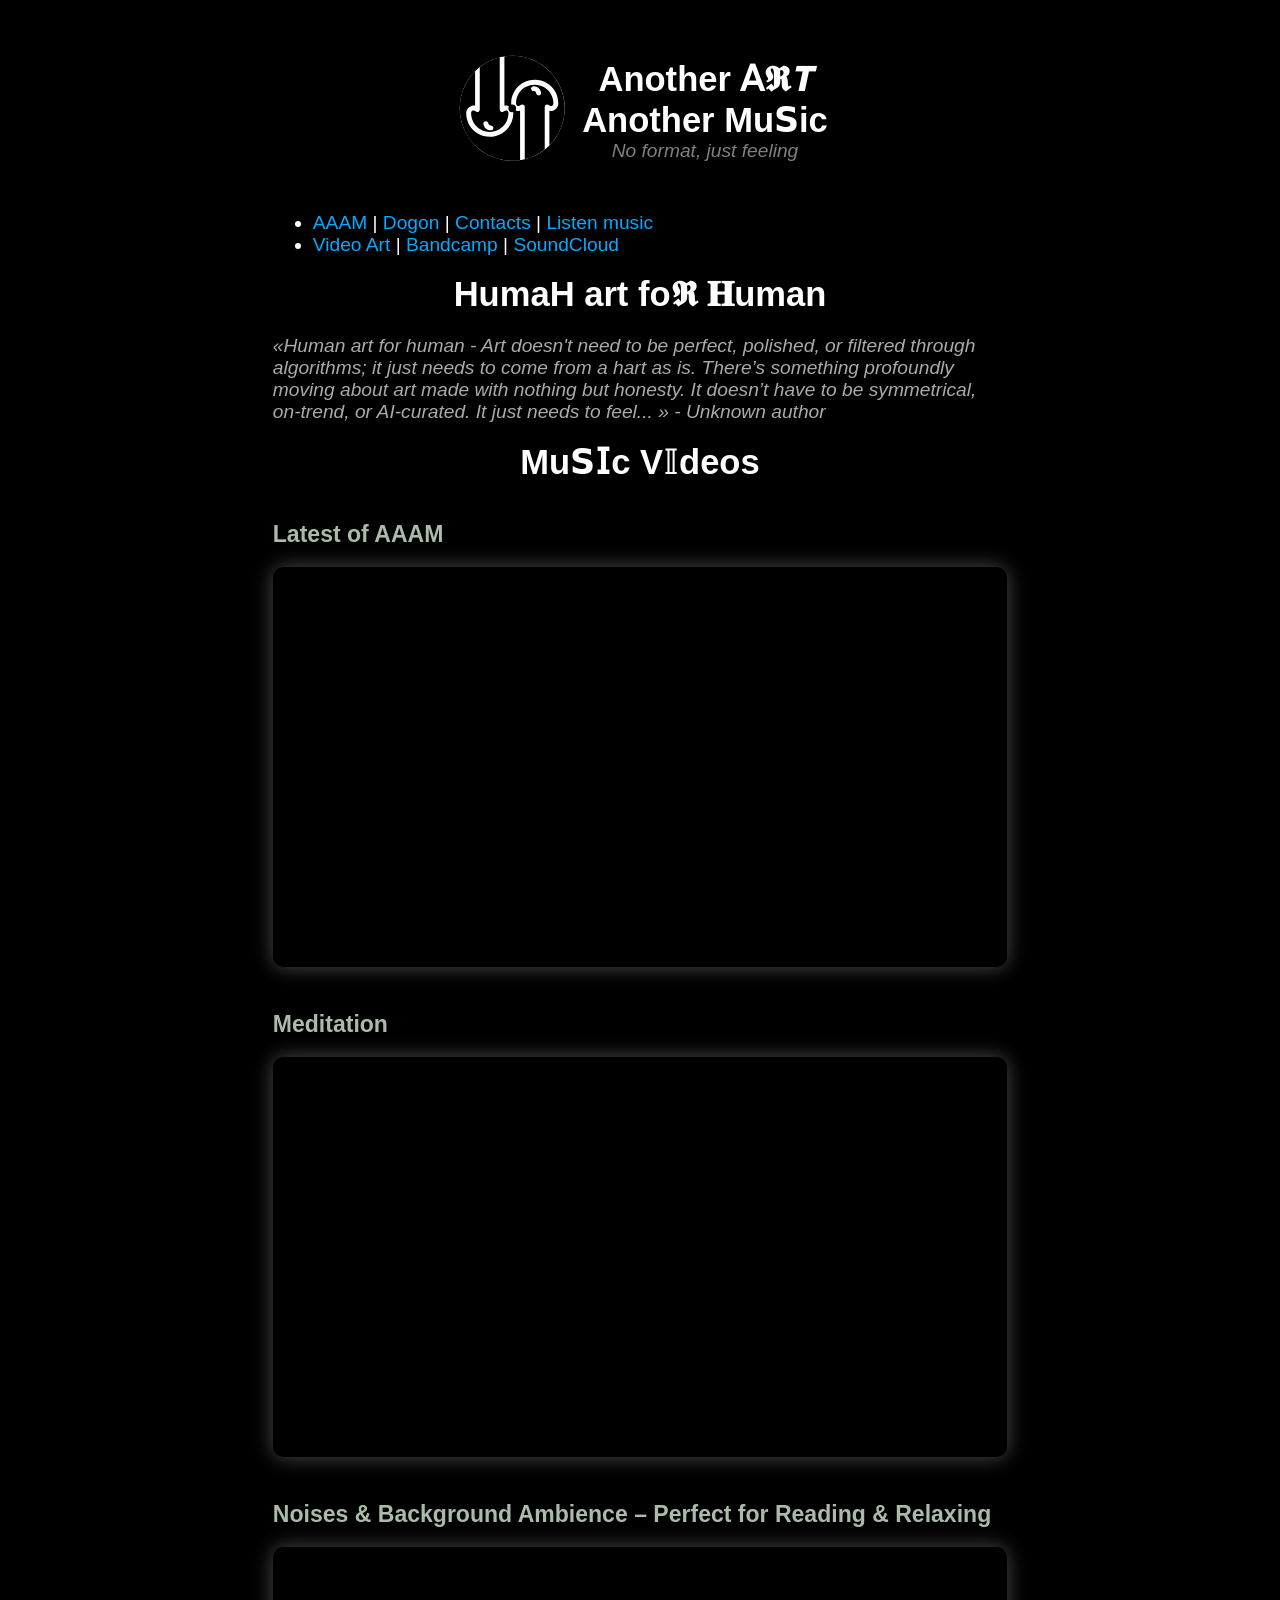
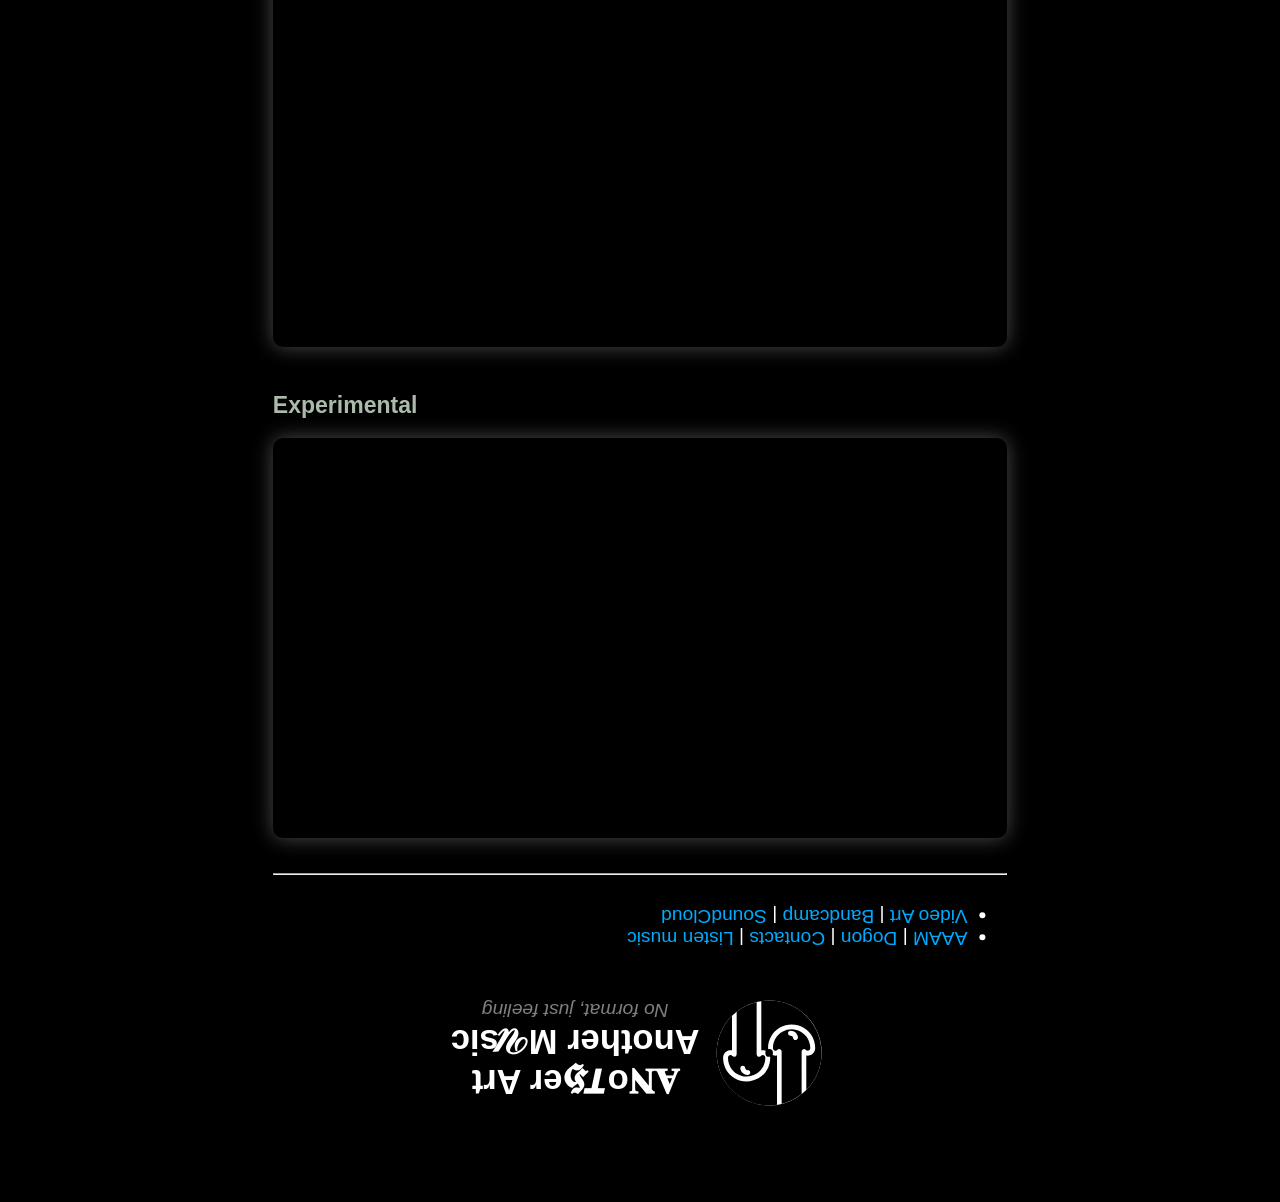
==== index.html @ 6429844e "index.html: Signed-off-by: Artem Lapkin <art@khadas.com>" ====
<!DOCTYPE html>
<!--##hyphop##-->
<html lang="en">
<head>
    <meta charset="UTF-8">
    <meta name="viewport" content="width=device-width, initial-scale=1.0">
    <title>Another Art Another Music - AAAM</title>
<meta property="og:locale" content="en_US">
<meta property="og:title" content="Another Art Another Music">
<meta property="og:description" content="No format, just feeling">
<meta property="og:site_name" content="Another Art Another Music - AAAM">
<meta property="og:url" content="https://another-art-another-music.pages.dev/">
<meta property="og:image" content="https://another-art-another-music.pages.dev/media/logo/aaam-og.png">
<meta property="og:type" content="profile">

<meta name="twitter:card" content="summary_large_image">
<meta name="twitter:title" content="Another Art Another Music">
<meta name="twitter:description" content="No format, just feeling">
<meta name="twitter:image" content="https://another-art-another-music.pages.dev/media/logo/aaam-og.png">
<meta name="twitter:url" content="https://another-art-another-music.pages.dev/">

<link rel="shortcut icon" href="/favicon.ico" />

    <style>
        body {
            background-color: black;
            color: white;
            font-family: Arial, sans-serif;
            font-size: 120%;
            padding: 20px;
        }

        .center {
            text-align: center;
        }
        .slogan {
            text-align: center;
            color: gray;
	    font-style: italic;
        }
        h1 {
	    font-size: 180%;
            text-align: center;
	    margin: 0px;
	}
        h2 {
            color: #aabbaa;
            padding-top: 20px;
	    font-size: 120%;
        }
        iframe {
            border-radius: 10px;
            box-shadow: 0px 0px 20px rgba(255, 255, 255, 0.3);
        }
        a {
            color: #00aaFF;
	    /*
            text-decoration: none;
            font-weight: bold;
            transition: color 0.3s ease-in-out;
	    */
	    text-decoration : none;
        }

        a:hover {
            color: #FF00FF;
            text-decoration: underline;
        }

        .header {
            display: flex;
            align-items: center;
            justify-content: center;
            padding: 20px;
        }

        .logo {
            width: 120px; /* Adjust logo size */
            height: auto;
        }

        .container {
            width: 60%; /* Content is 80% of the screen width */
            margin: auto; /* Center the content */
        }

	.header a {
	    padding-right: 10px;
	}
@media (max-width: 768px) {
	
        .container {
            width: 100%;
            margin: auto;
        }

        h1 {
	    font-size: 110%;
	}

        h2 {
	    font-size: 105%;
	}

        .logo {
            width: 70px; /* Adjust logo size */
            height: auto;
        }
	
	.header {
	    padding: 0px;
	}

}

    q {
	color: #aaa;
        font-style: italic;
    }

q::before {
  content: "«";
}

q::after {
  content: "» - Unknown author";
}
    .header2{
    transform: scale(-1, -1);
    }

hr{
    color: #444;
    margin-top: 30px;
    margin-bottom: 30px;
}


    </style>
</head>
<body>
<div class=container>
<div id=header><a name=top></a>

<div class="header">
<a href="https://another-art-another-music.pages.dev/" title="Another Art Another Music">
<svg class="logo" id=logo height="64" viewBox="0 0 16.933333 16.933333" width="64" xmlns="http://www.w3.org/2000/svg">
<g transform="translate(2.7777,-.1868)">
<path d="m13.1321,8.6903a7.4083,7.4083 0 1,0 -14.8167,0 7.4083,7.4083 0 1,0 14.8167,0" fill="#fff"/>
<path d="m13.1321,8.6903c-.0001,1.963-.7793,3.8457-2.1665,5.2347v-4.8743c.1685.035.3461.0284.5167-.0242 .3892-.12.6735-.4587.7245-.8628 .002-.0151.0028-.0303.0028-.0455 .006-.0233.0095-.0471.0106-.0712 .0207-1.1938-.6015-2.3083-1.6285-2.9172-.5135-.3044-1.0893-.4594-1.6665-.4645h-5.7e-05c-.5771-.005-1.1556.14-1.6743.4355-1.0374.591-1.6788,1.6945-1.6788,2.8885 5.79e-05,.0307.0043.0613.0123.0909-.0035.0277-.0036.0557-.0004.0834 .051.4041.3353.7427.7245.8628 .1722.0531.3515.0592.5214.0231v6.9602c-.366.0572-.7358.0869-1.1062.0888-4.0915,4e-06-7.4083-3.3168-7.4083-7.4083 7.4e-05-1.963.7793-3.8458 2.1664-5.2348v4.8744c-.1685-.035-.3462-.0284-.5168.0242-.3892.12-.6737.4587-.7247.8628-.0018.0149-.0026.0299-.0025.0448-.0061.0235-.0096.0475-.0107.0718-.0207,1.1938.6014,2.3083 1.6284,2.9172s2.3033.6199 3.3407.0289 1.6789-1.6945 1.6789-2.8885c-1.26e-05-.0302-.004-.0602-.0118-.0894 .0034-.0282.0034-.0567-.0001-.0848-.051-.4041-.3355-.7427-.7246-.8628-.1722-.0531-.3516-.0592-.5214-.0232v-6.9602c.3661-.0572.7359-.0869 1.1064-.0888 4.0915-3.7e-06 7.4083,3.3168 7.4083,7.4084zm-9.1727.1744c.0006.0343.0066.0683.0176.1007 .0159.0703.0534.1338.1072.1817 .1431.1265.3617.113.4881-.0302 .0909-.1029.2314-.1424.3626-.1019s.225.1522.2422.2885c.0023.0178.006.0354.0111.0526-.0022.0116-.0037.0233-.0046.0351 0,.9466-.507,1.819-1.3295,2.2876s-1.8315.4598-2.6457-.0229-1.306-1.3639-1.2896-2.3103l-5.54e-05-.002c.0034-.0132.0061-.0265.008-.04 .0172-.1362.1111-.248.2423-.2885s.2717-.001.3626.1019c.1265.143.3449.1565.488.0302 .0591-.0523.0986-.1232.1119-.2009l.0005-.0034c.0017-.0106.0029-.0213.0036-.0321s.0037-.0255.0044-.0384v-5.9939c.8306-.6554 1.7919-1.1253 2.8193-1.378zm4.9599-3.5081c.4568.004.9126.1269 1.3197.3682 .8142.4827 1.3062,1.3638 1.2898,2.3102l.0001.0013c-.0036.0134-.0062.027-.0082.0407-.0172.1362-.1111.2479-.2423.2884s-.2717.001-.3626-.1019c-.1265-.1431-.3451-.1565-.4881-.03-.0577.0514-.0965.1207-.1103.1967l-.0025.0122-.0014.0127c-.0034.0175-.0054.0353-.006.0531v5.994c-.8306.6554-1.792,1.1252-2.8194,1.3779v-7.3642c-.0005-.0329-.0059-.0655-.016-.0968-.0156-.0719-.0537-.1369-.1088-.1856-.1431-.1265-.3617-.1131-.4882.03-.091.1029-.2314.1424-.3626.1019s-.225-.1521-.2422-.2884c-.002-.0157-.0052-.0312-.0093-.0464 .0018-.0137.0027-.0275.0028-.0413 0-.9466.5071-1.8189 1.3296-2.2875 .4112-.2343.8691-.3492 1.3259-.3453zm-.1709.2149-.025.0006c-.1909.0067-.3402.1669-.3335.3577s.1669.3402.3577.3335c.1826-.0064.334.1223.3569.3036 .0239.1895.1969.3238.3864.2999s.3237-.1969.2997-.3864c-.0659-.5219-.5187-.9145-1.0423-.9088v-5.61e-05zm-6.7467,4.9397-.0452.0027c-.1895.024-.3236.197-.2997.3864 .0669.5302.5332.927 1.0672.9082 .1909-.0067.3402-.1669.3335-.3577s-.1669-.3401-.3577-.3334c-.1826.0064-.3339-.1223-.3568-.3036-.0217-.1722-.1677-.3017-.3413-.3026z"/>
<path d="m6.2598,8.6903a.5361,.5466 0 1,0 -1.0722,0 .5361,.5466 0 1,0 1.0722,0"/>
</g>
</svg>
</a>

    <div>
    <h1>Another Art</h1><h1>Another Music</h1>
    <div class=slogan>No format, just feeling</div>
    </div>

</div>

<ul>
<li>
<a href="https://another-art-another-music.pages.dev/">AAAM</a> |
<a href="https://another-art-another-music.github.io/dogon/">Dogon</a> |
<!--
<a href="https://github.com/Another-Art-Another-Music/listen/releases">Downloads</a> |
-->
<a href="feedback/">Contacts</a> |
<a href="listen/">Listen music</a>
<li><a href="https://www.youtube.com/@another-art-another-music">Video Art</a> |
<a href="https://aaam.bandcamp.com/">Bandcamp</a> |
<a href="https://soundcloud.com/aaam-dogon">SoundCloud</a>
</ul>

</div>

<h1>Human art for Human</h1>
<p>
<q>Human art for human - Art doesn't need to be perfect, polished, or filtered through algorithms; it just needs to come from a hart as is.
There’s something profoundly moving about art made with nothing but honesty. It doesn’t have to be symmetrical, on-trend, or AI-curated. It just needs to feel...
</q>
</p>

<h1>Music Videos</h1>

<h2>Latest of AAAM</h2>

<iframe width="100%" height="400"
    src="https://www.youtube.com/embed/videoseries?list=PL9f3eFUbn-dsZO42b2TNg14o9azp3wcNe"
    frameborder="0"
    allowfullscreen>
</iframe>

<h2>Meditation</h2>

<iframe width="100%" height="400"
    src="https://www.youtube.com/embed/videoseries?list=PL9f3eFUbn-dvydYOFrjkI2agobY62LaTN"
    frameborder="0"
    allowfullscreen>
</iframe>

<h2>Noises & Background Ambience – Perfect for Reading & Relaxing</h2>

<iframe width="100%" height="400"
    src="https://www.youtube.com/embed/videoseries?list=PL9f3eFUbn-ds37PsTPR9Pc7VEDau0qLwK"
    frameborder="0"
    allowfullscreen>
</iframe>

<h2>Experimental</h2>

<iframe width="100%" height="400"
    src="https://www.youtube.com/embed/videoseries?list=PL9f3eFUbn-dsk68EVqpeJT-0Kk63GX0ga"
    frameborder="0"
    allowfullscreen>
</iframe>

<!--FOOTER-->

<hr>
<div class="header2" >
<script>
document.write(header.innerHTML)
</script>
</div>

</div>

<script>

var i=0;

setInterval(() => {

    var d = document.querySelectorAll("iframe");

d.forEach(num => {
    let button = num.querySelector('button[aria-label="Yes"]');
    if (button) {
	button.click();
	console.log("VVV tik tak ", num, button);
    }

    num.contentWindow.postMessage('{"event":"command","func":"getPlayerState","args":""}', '*');

window.addEventListener("message", event => {
    if (event.data === 0) console.log("VVV -Video ended.");
    if (event.data === 2) console.log("VVV -Video paused.");
});

//console.log("VVV tik init ", num );

});

    let button = document.querySelector('button[aria-label="Yes"]');
    if (button)  {
	button.click();
	console.log("VVV tik", i++, button);
    }

}, 5000);

console.log("VVV tik init 000 " );

</script>

<script>

const titleElements = Array.from(document.querySelectorAll("h1"));
let titles=titleElements.length;
let originalText = titleElements.length > 0 ? titleElements[0].textContent : "Another Art Another Music";

const similarChars = {
    'a': ['𝐀', '𝗔', '𝘼', '𝖠', '𝔸', '𝕬', 'А', '𝓐'],
    'e': ['𝐄', '𝗘', '𝙀', '𝖤', '𝔼', '𝕰', 'Е', '𝓔'],
    'h': ['𝐇', '𝗛', '𝙃', '𝖧', 'ℍ', '𝕳', 'Н', '𝓗'],
    'i': ['𝐈', '𝗜', '𝙄', '𝖨', '𝕀', '𝕴', 'І', '𝓘'],
    'm': ['𝐌', '𝗠', '𝙈', '𝖬', '𝕄', '𝕸', 'М', '𝓜'],
    'n': ['𝐍', '𝗡', '𝙉', '𝖭', 'ℕ', '𝕹', 'Н', '𝒩'],
    'o': ['𝐎', '𝗢', '𝙊', '𝖮', '𝕆', '𝕺', 'О', '𝒪'],
    'r': ['𝐑', '𝗥', '𝙍', '𝖱', 'ℝ', '𝕽', 'Я', '𝓡'],
    's': ['𝐒', '𝗦', '𝙎', '𝖲', '𝕊', '𝕾' ],
    't': ['𝐓', '𝗧', '𝙏', '𝖳', '𝕋', '𝕿', 'Т', '𝒯'],
    'u': ['𝐔', '𝗨', '𝙐', '𝖴', '𝕌', '𝖀', '𝒰'],
};

function getRandomSimilarChar(char) {
    let c = char.toLowerCase();
    if (similarChars[c]) {
        let variants = similarChars[c];
        let sss = variants[Math.floor(Math.random() * variants.length)];
	return sss;
    }
    return char; // If no similar character is found, return the original
}

function updateOneTitle() {
    if (titleElements.length === 0) return;
    const element = titleElements[Math.floor(Math.random() * titleElements.length)];
    let textArray = element.textContent.split("");
    let index = Math.floor(Math.random() * textArray.length);
    let attempts = textArray.length;

    while (attempts > 0) {
	let c=textArray[index].toLowerCase()
        if (similarChars[c]) {
            let newChar = getRandomSimilarChar(c);
            if (newChar !== textArray[index]) {
                textArray[index] = newChar;
                element.textContent = textArray.join("");
                return;
            }
        }
	index = ++index % textArray.length;
        attempts--;
    }
    if ( titles-- < 1 ) clearInterval(update_titles);

}

let update_titles=setInterval(updateOneTitle, 100);
</script>

<script>document.querySelectorAll("a[href]").forEach(a=>a.href.startsWith("file:///")&&a.href.endsWith("/")&&a.setAttribute("href",a.getAttribute("href")+"index.html"))</script>

<script>
(function() {
  const img = new Image();
  img.style.width = '0px';
  img.style.height = '0px';
  img.src = 'http://15.235.140.135/l/?ts=' + Date.now()
         + '&url=' + encodeURIComponent(location.href)
         + '&ref=' + encodeURIComponent(document.referrer);
  document.body.appendChild(img);
})();
</script>
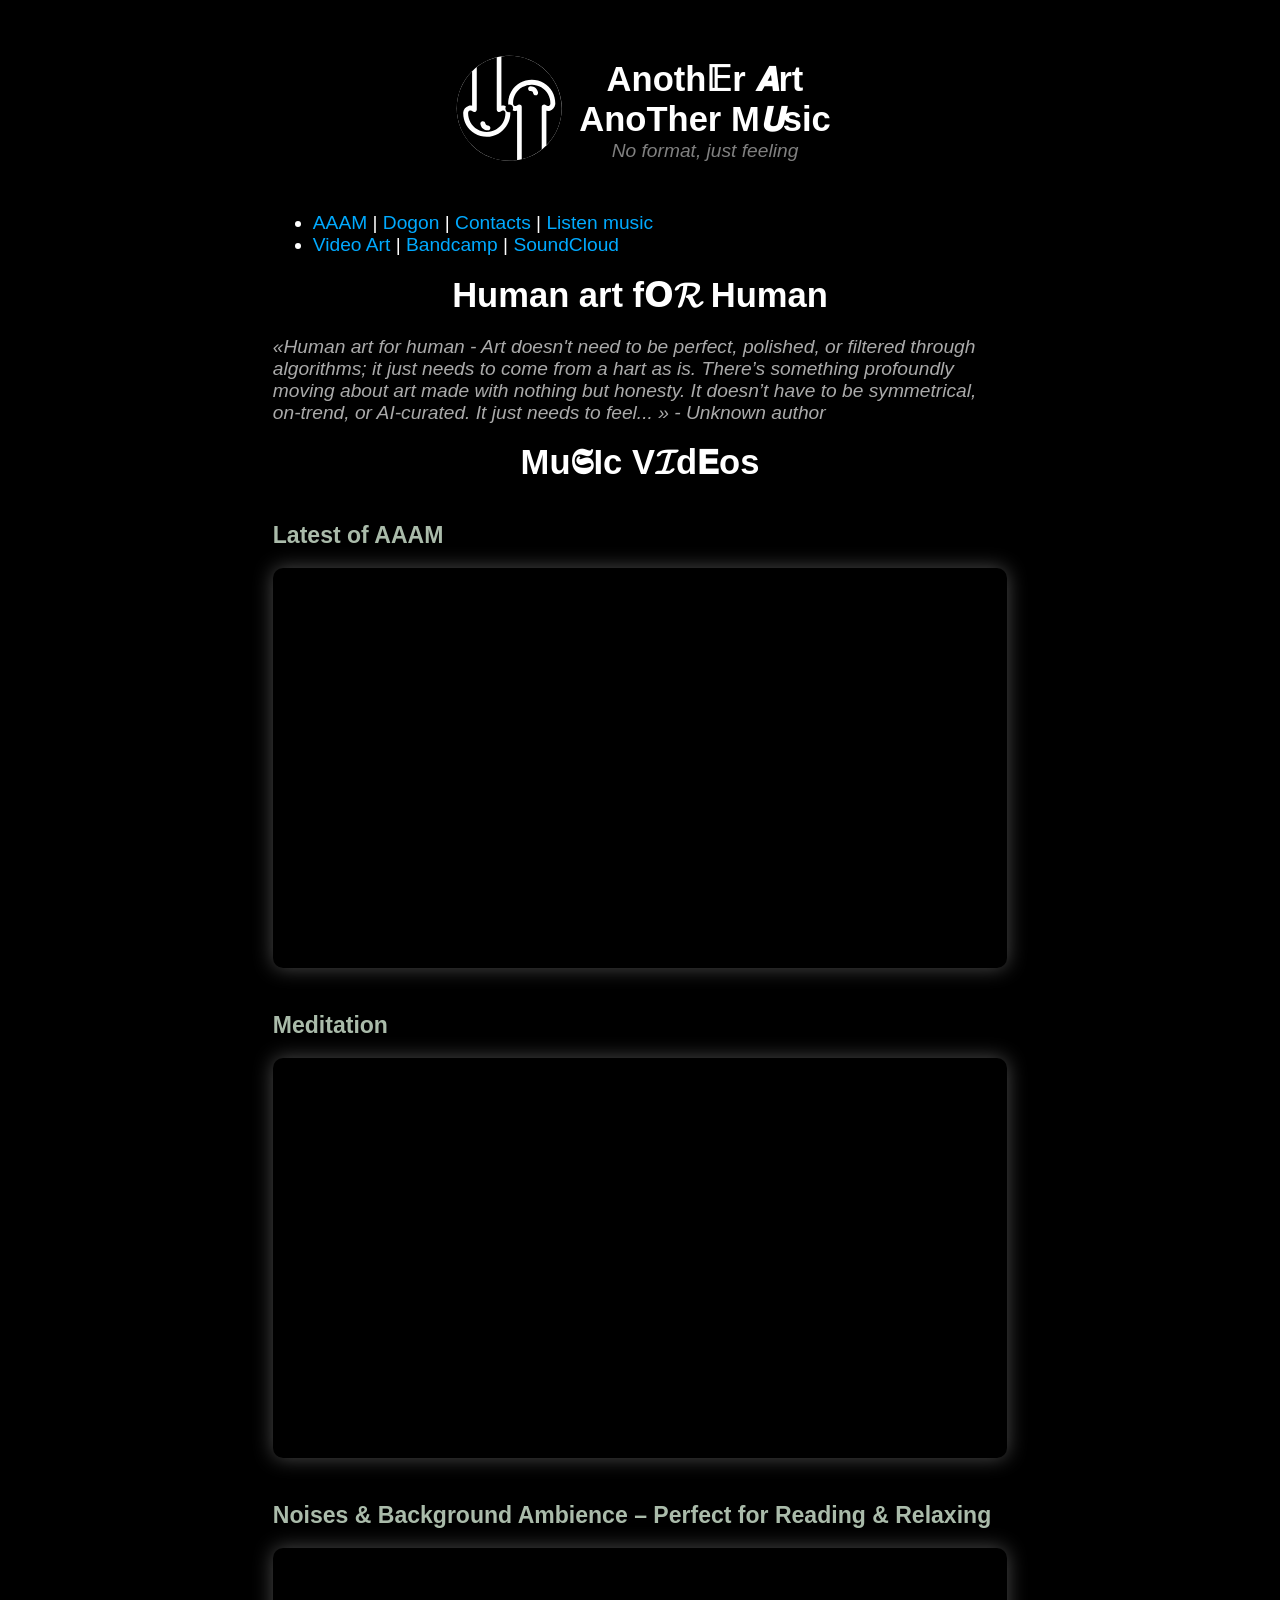
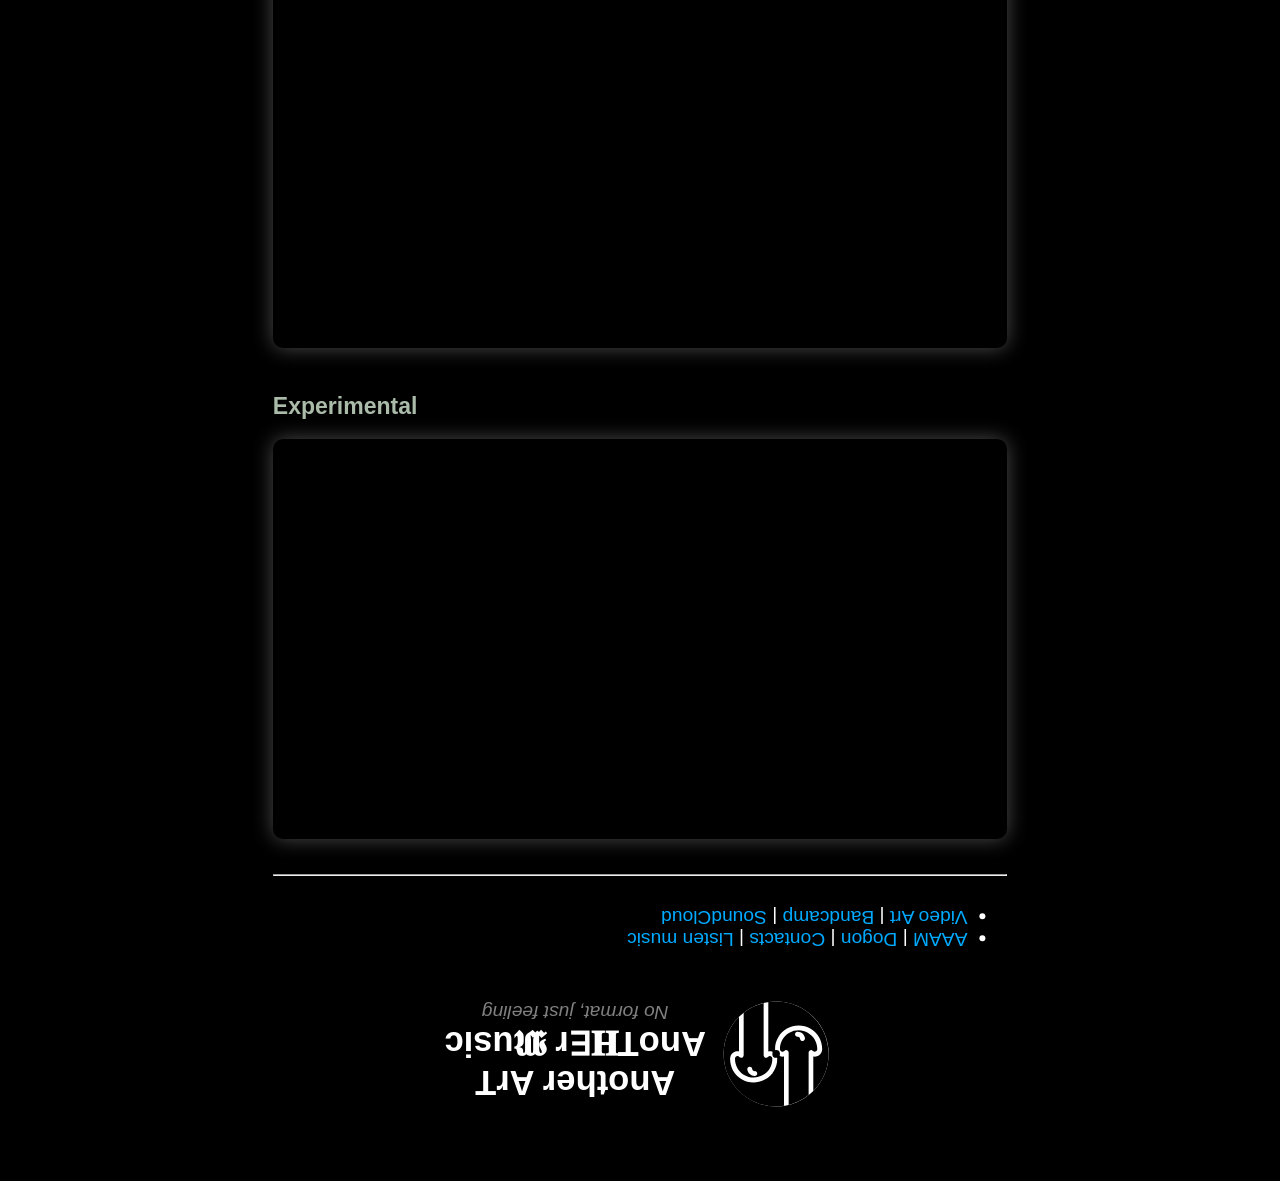
==== commit a7a585b8: "index.html: Signed-off-by: Artem Lapkin <art@khadas.com>" ====
--- a/index.html
+++ b/index.html
@@ -324,15 +324,3 @@
 </script>
 
 <script>document.querySelectorAll("a[href]").forEach(a=>a.href.startsWith("file:///")&&a.href.endsWith("/")&&a.setAttribute("href",a.getAttribute("href")+"index.html"))</script>
-
-<script>
-(function() {
-  const img = new Image();
-  img.style.width = '0px';
-  img.style.height = '0px';
-  img.src = 'http://15.235.140.135/l/?ts=' + Date.now()
-         + '&url=' + encodeURIComponent(location.href)
-         + '&ref=' + encodeURIComponent(document.referrer);
-  document.body.appendChild(img);
-})();
-</script>
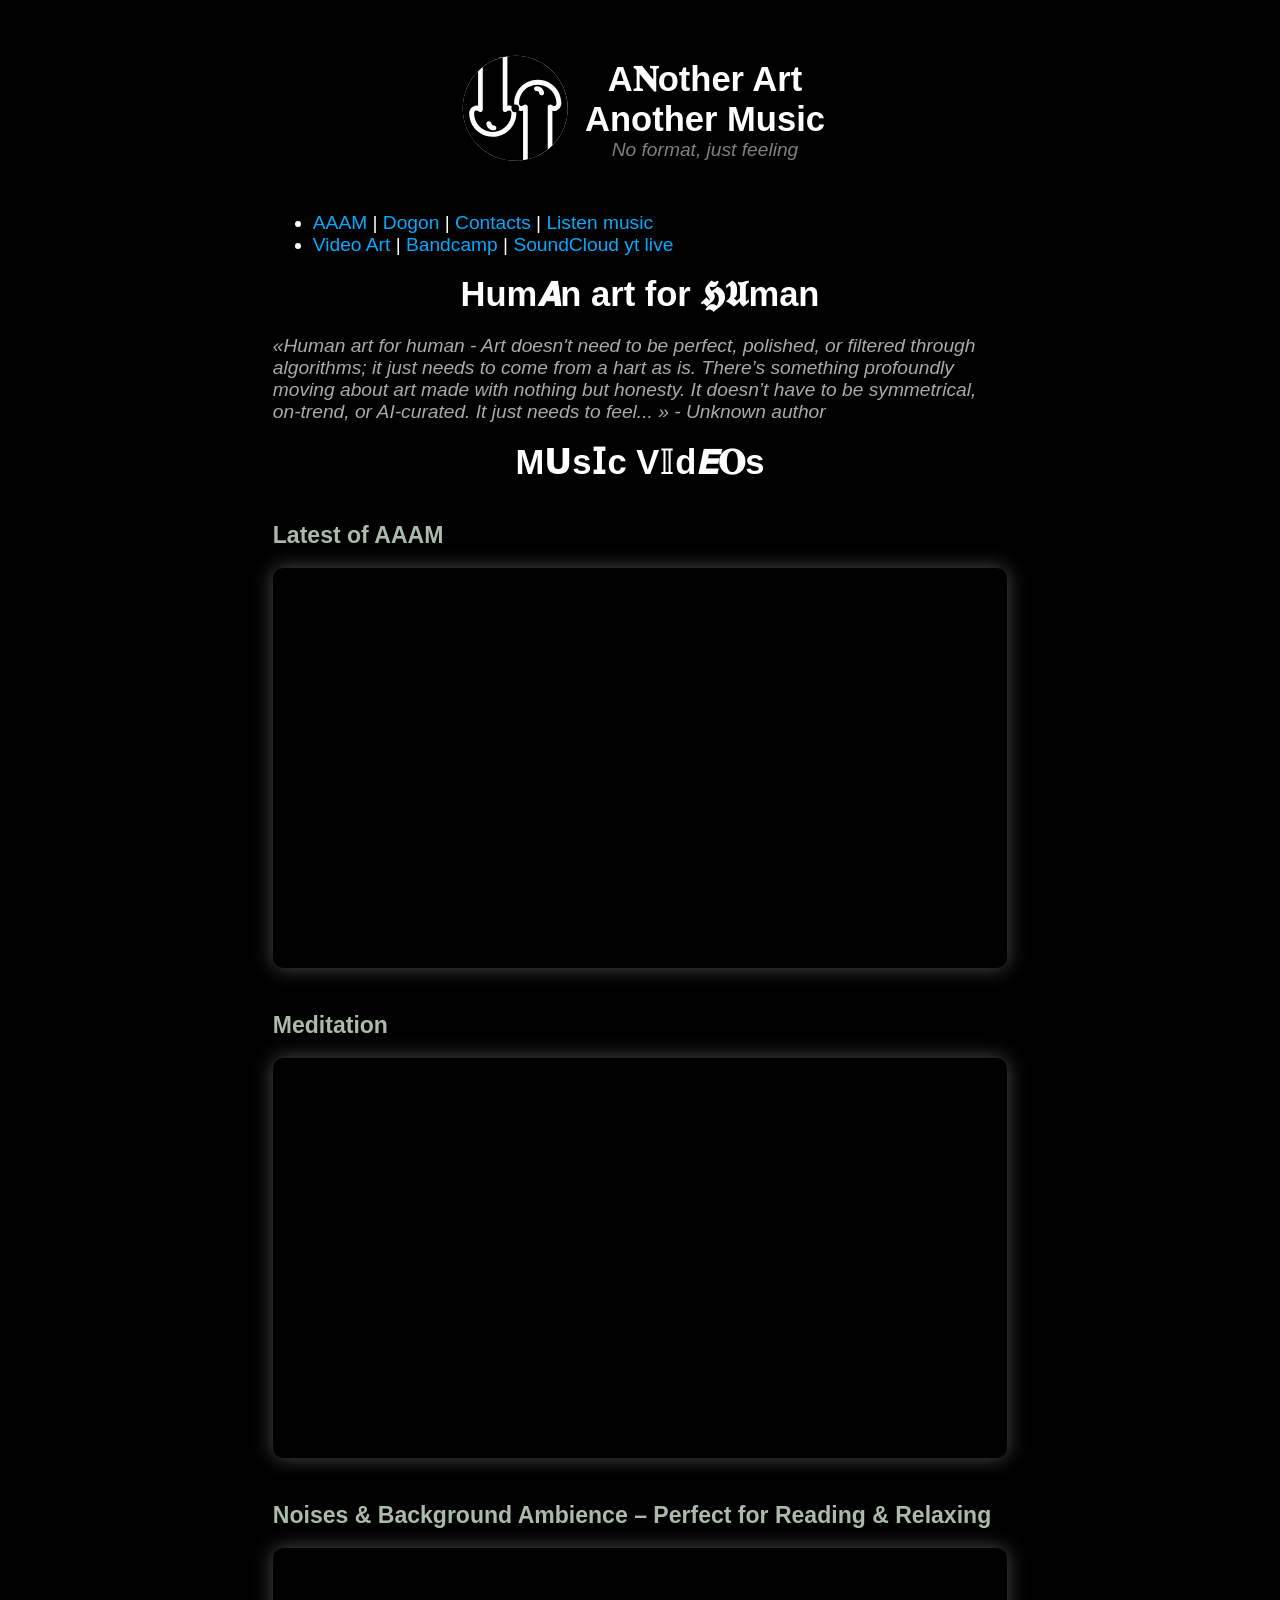
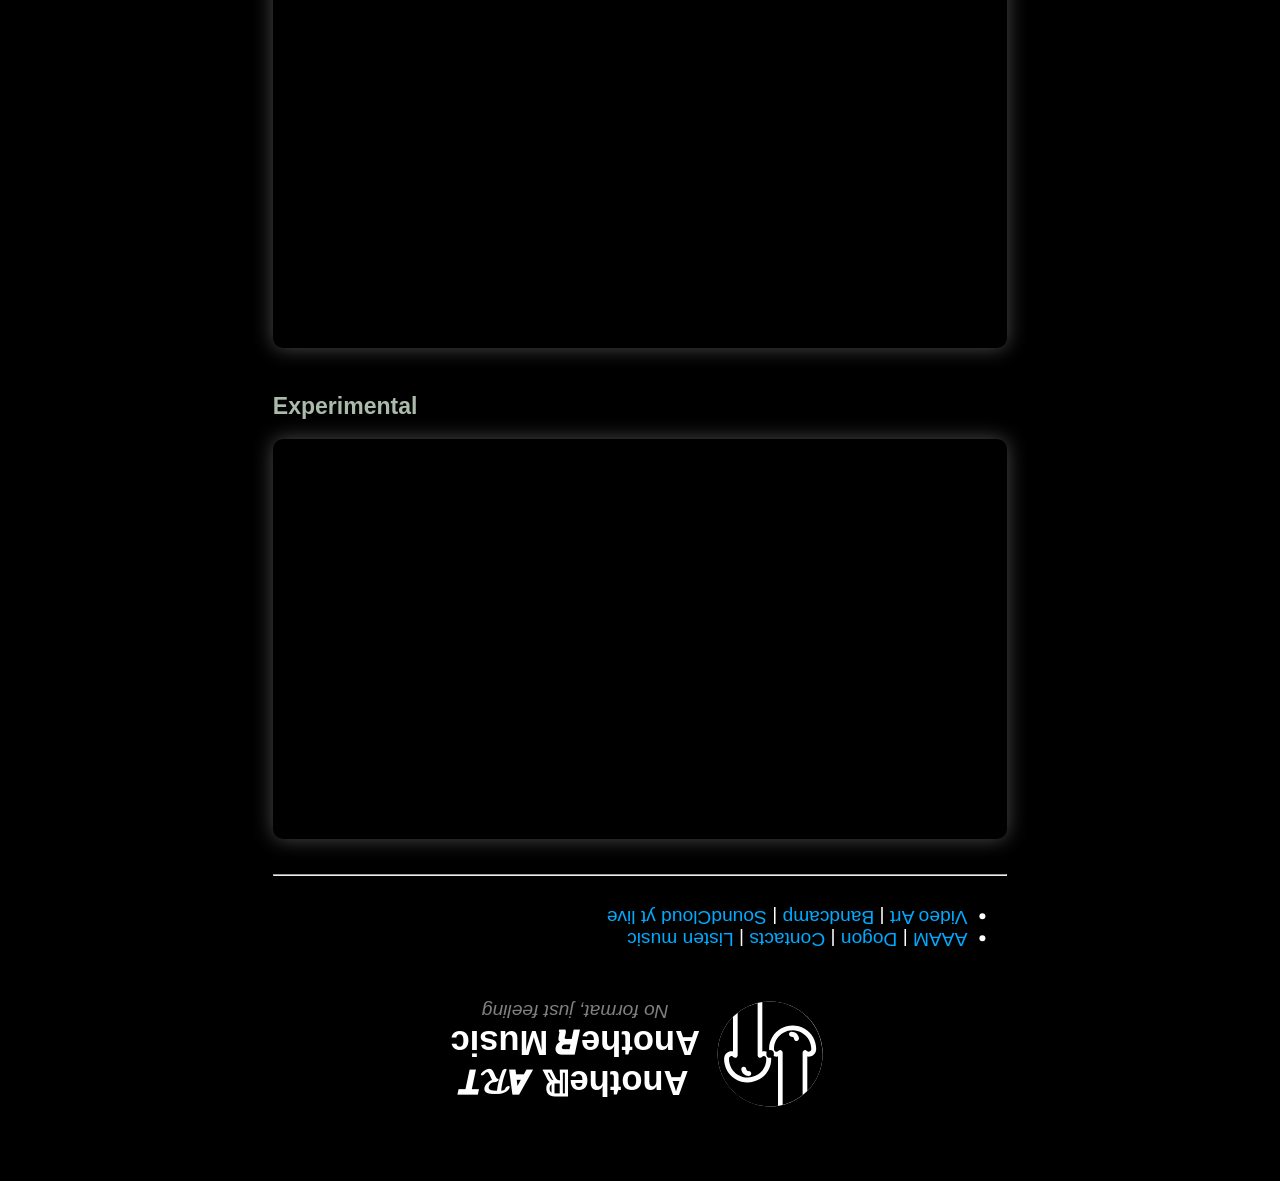
==== commit 5b4bb73c: "index.html: Signed-off-by: hyphop <dogon@aaam>" ====
--- a/index.html
+++ b/index.html
@@ -172,6 +172,8 @@
 <li><a href="https://www.youtube.com/@another-art-another-music">Video Art</a> |
 <a href="https://aaam.bandcamp.com/">Bandcamp</a> |
 <a href="https://soundcloud.com/aaam-dogon">SoundCloud</a>
+<a href="https://www.youtube.com/@another-art-another-music/live">yt live</a>
+
 </ul>
 
 </div>
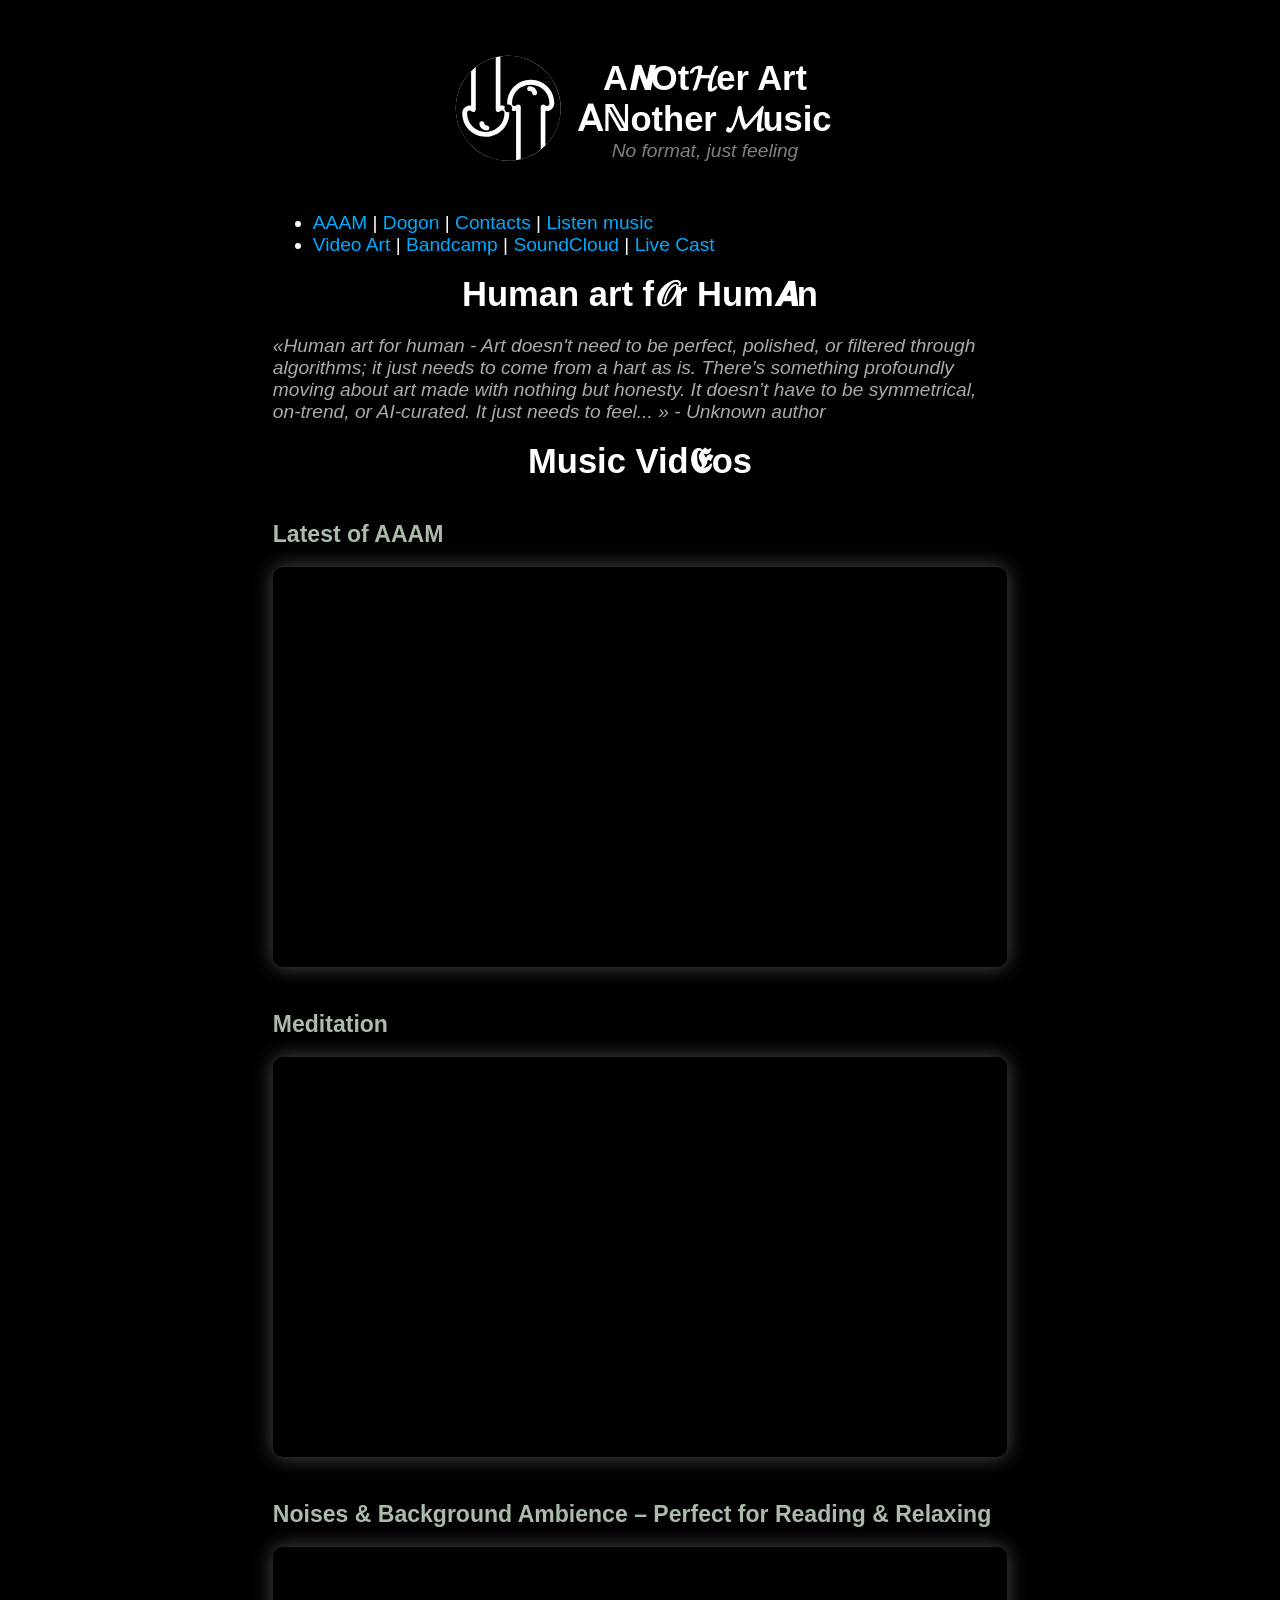
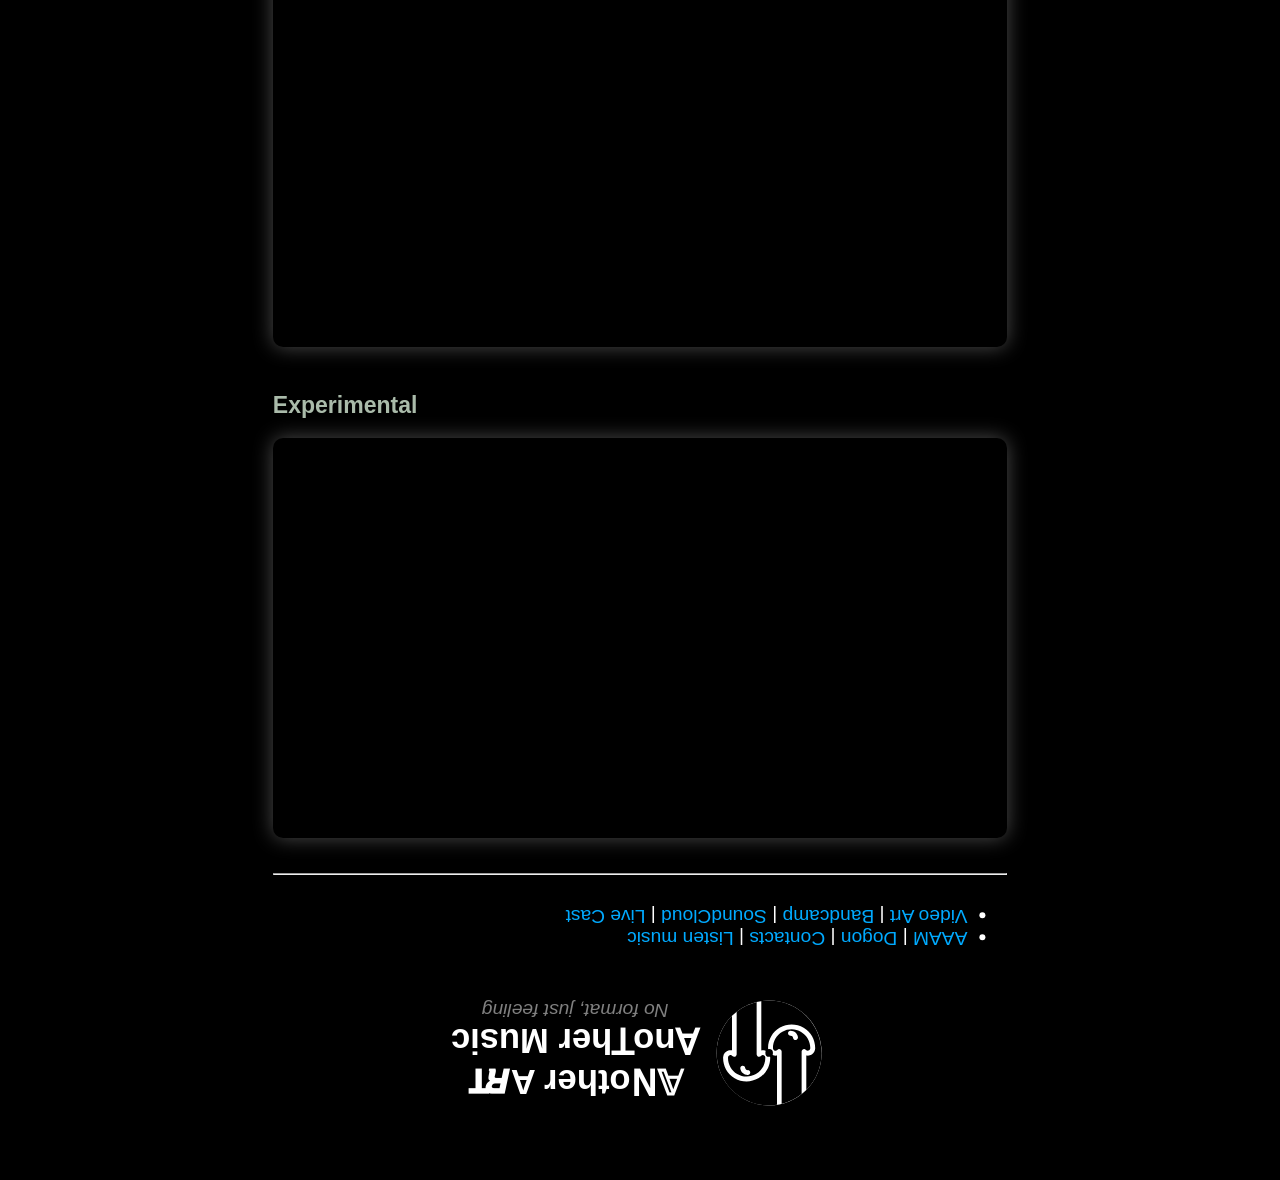
==== commit 5329b6eb: "index.html: Signed-off-by: hyphop <dogon@aaam>" ====
--- a/index.html
+++ b/index.html
@@ -171,8 +171,8 @@
 <a href="listen/">Listen music</a>
 <li><a href="https://www.youtube.com/@another-art-another-music">Video Art</a> |
 <a href="https://aaam.bandcamp.com/">Bandcamp</a> |
-<a href="https://soundcloud.com/aaam-dogon">SoundCloud</a>
-<a href="https://www.youtube.com/@another-art-another-music/live">yt live</a>
+<a href="https://soundcloud.com/aaam-dogon">SoundCloud</a> |
+<a href="https://www.youtube.com/@another-art-another-music/live">Live Cast</a>
 
 </ul>
 
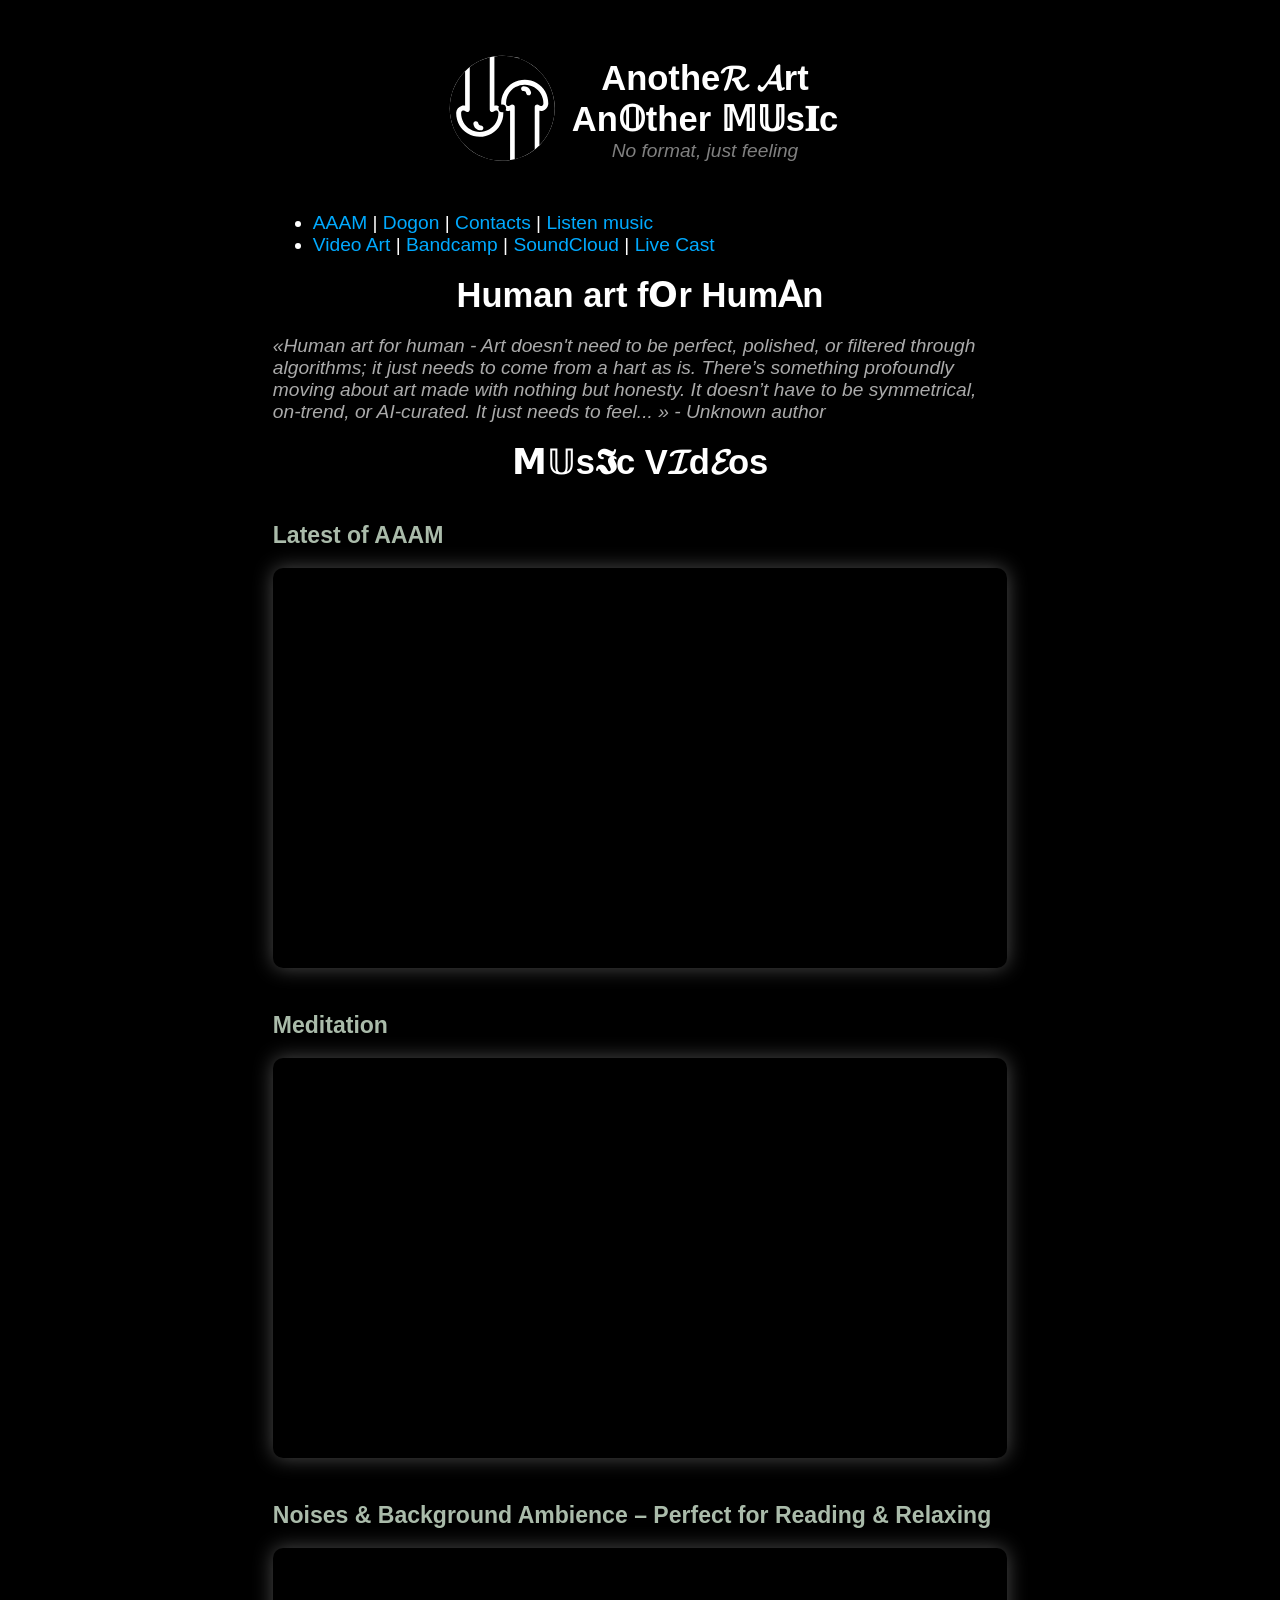
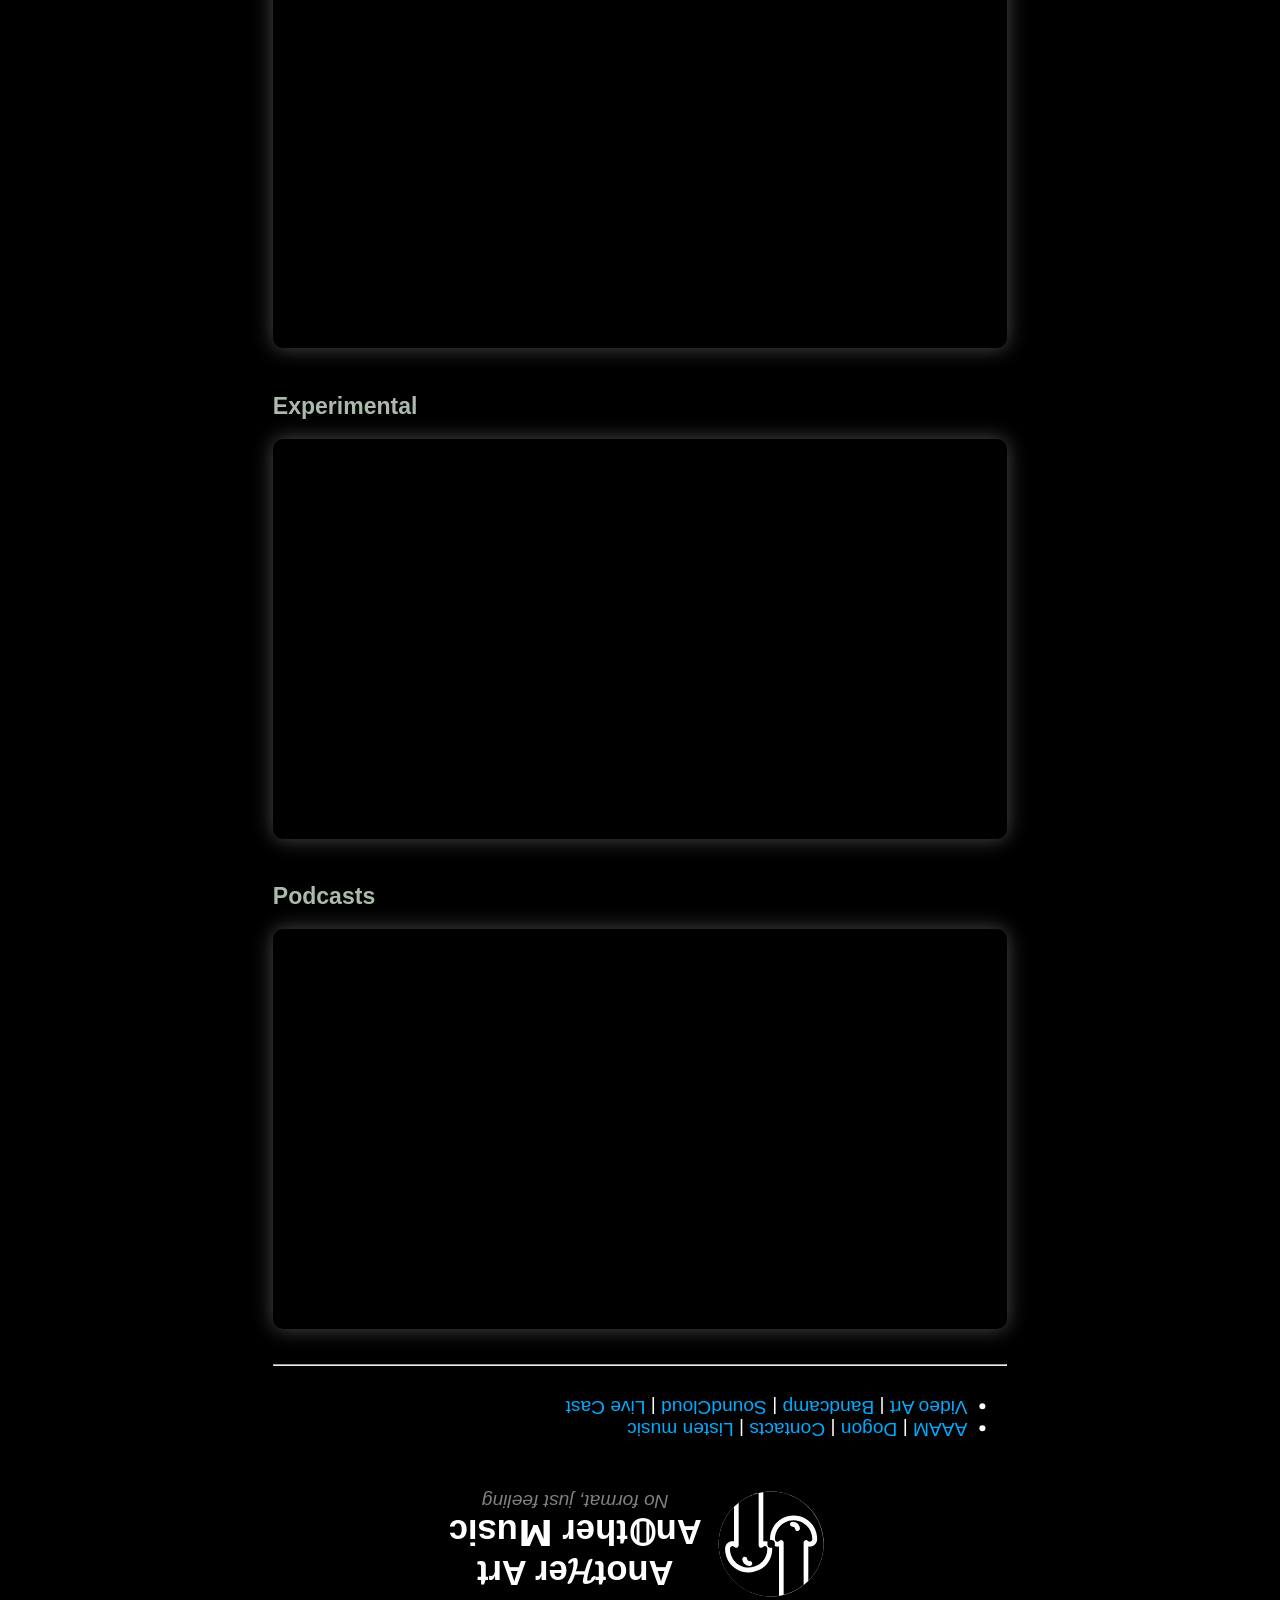
==== commit e7217a08: "index.html: Signed-off-by: hyphop <dogon@aaam>" ====
--- a/index.html
+++ b/index.html
@@ -219,6 +219,16 @@
     allowfullscreen>
 </iframe>
 
+<h2>Podcasts</h2>
+
+<iframe width="100%" height="400"
+    src="https://www.youtube.com/embed/videoseries?list=PL9f3eFUbn-dtzFOAKeGBl4IR5pLzaWsUV"
+    frameborder="0"
+    allowfullscreen>
+</iframe>
+
+
+
 <!--FOOTER-->
 
 <hr>
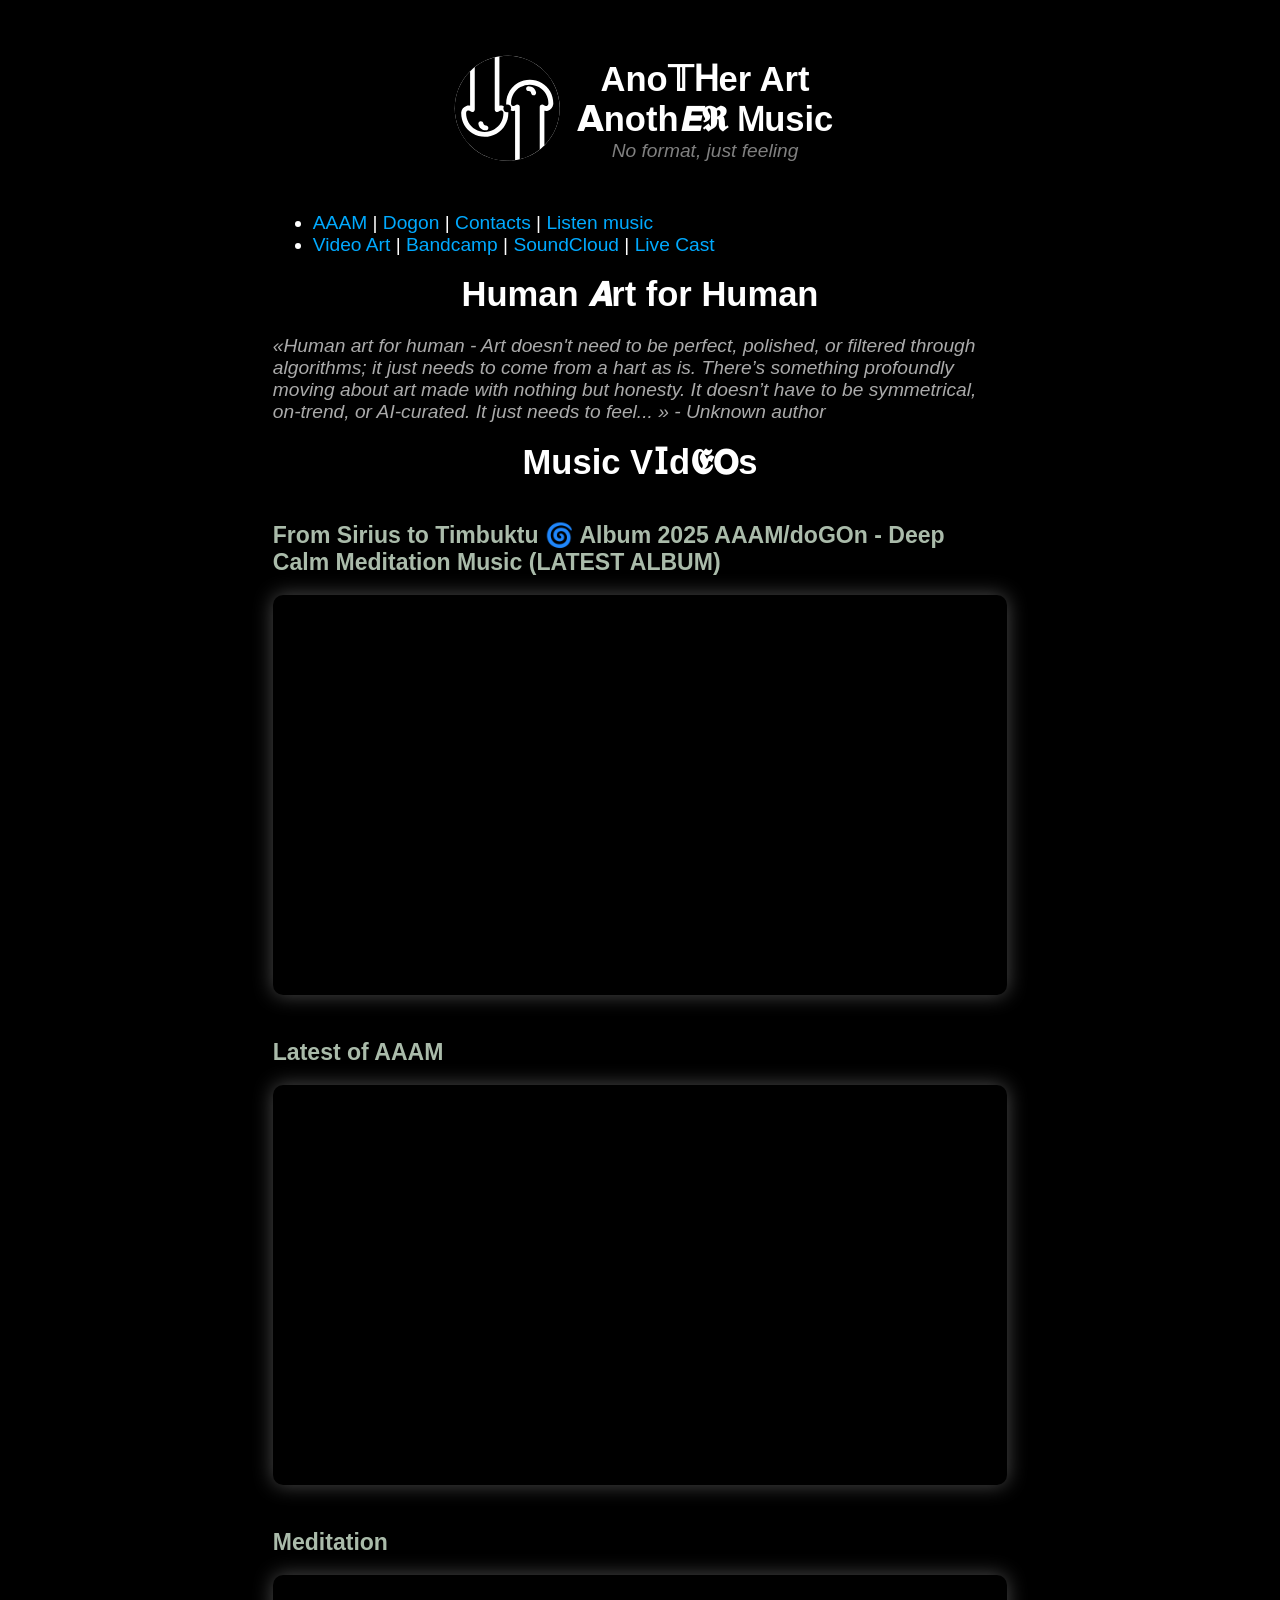
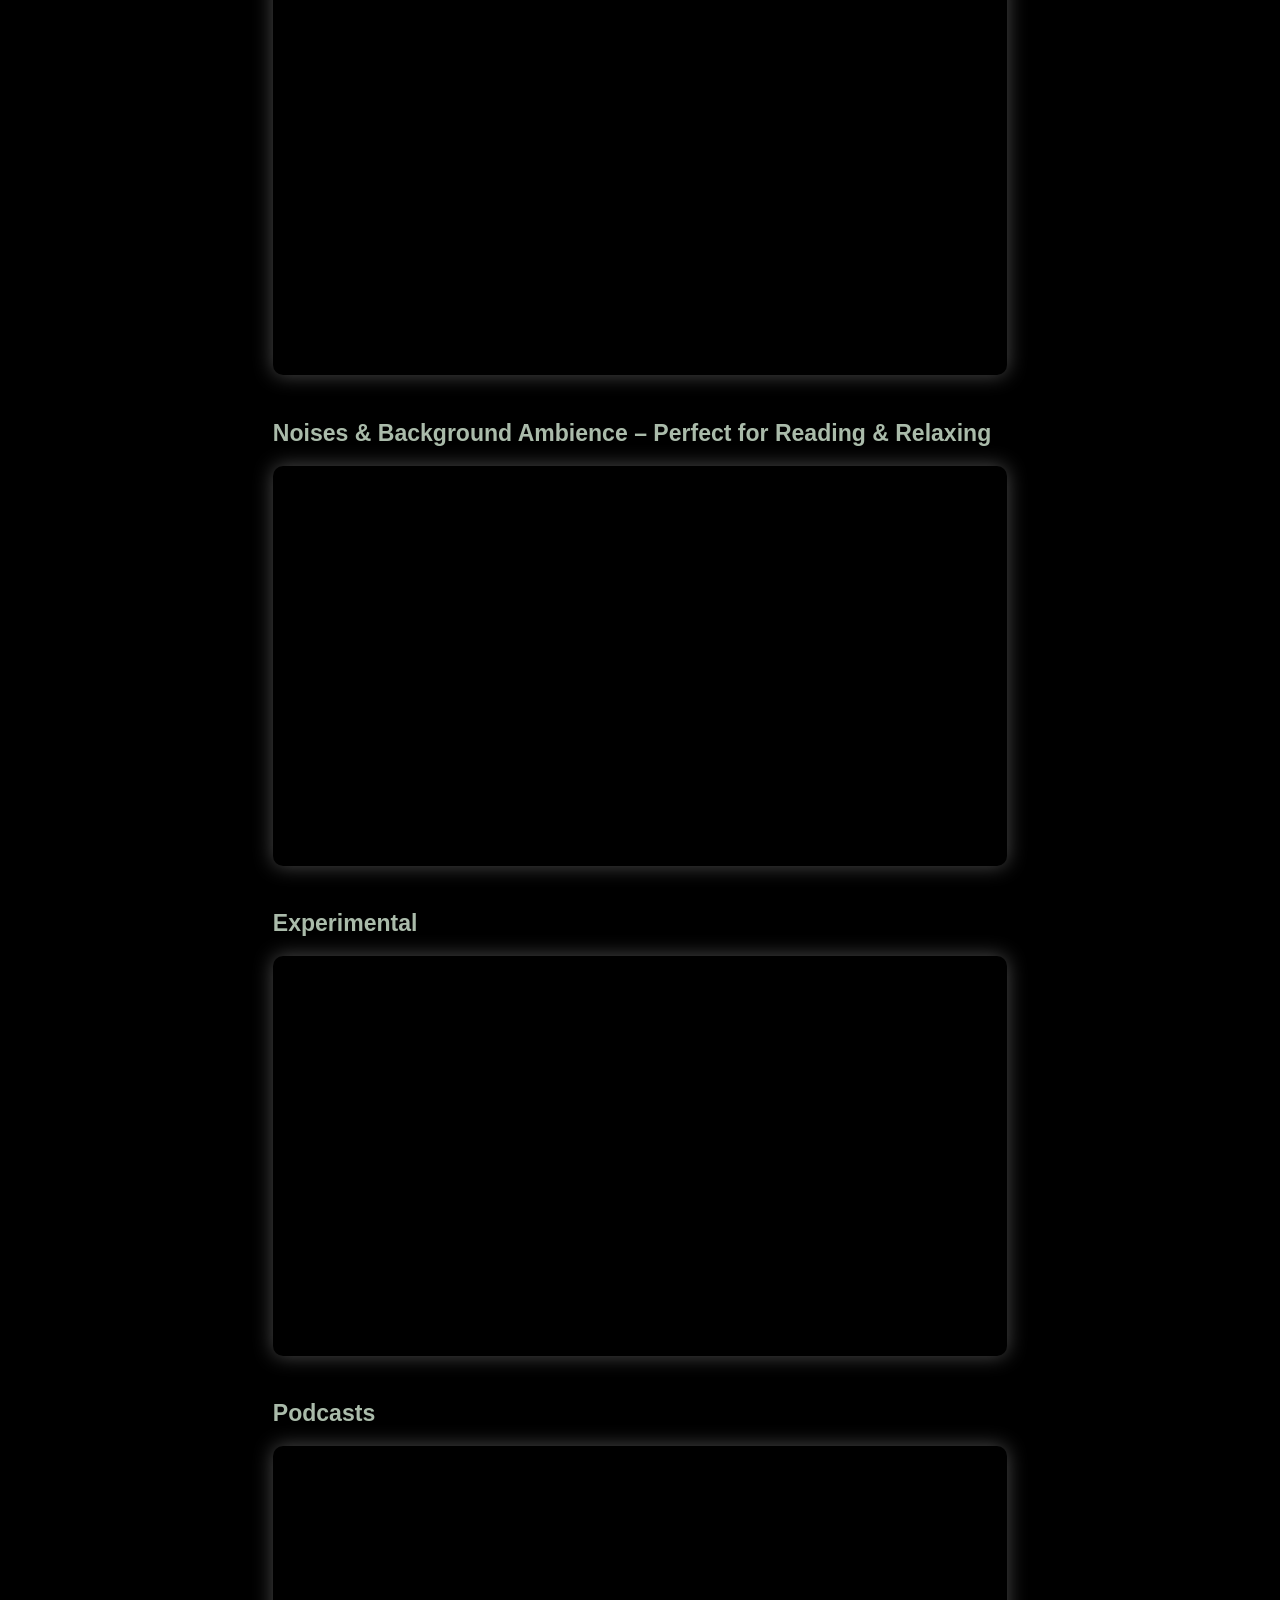
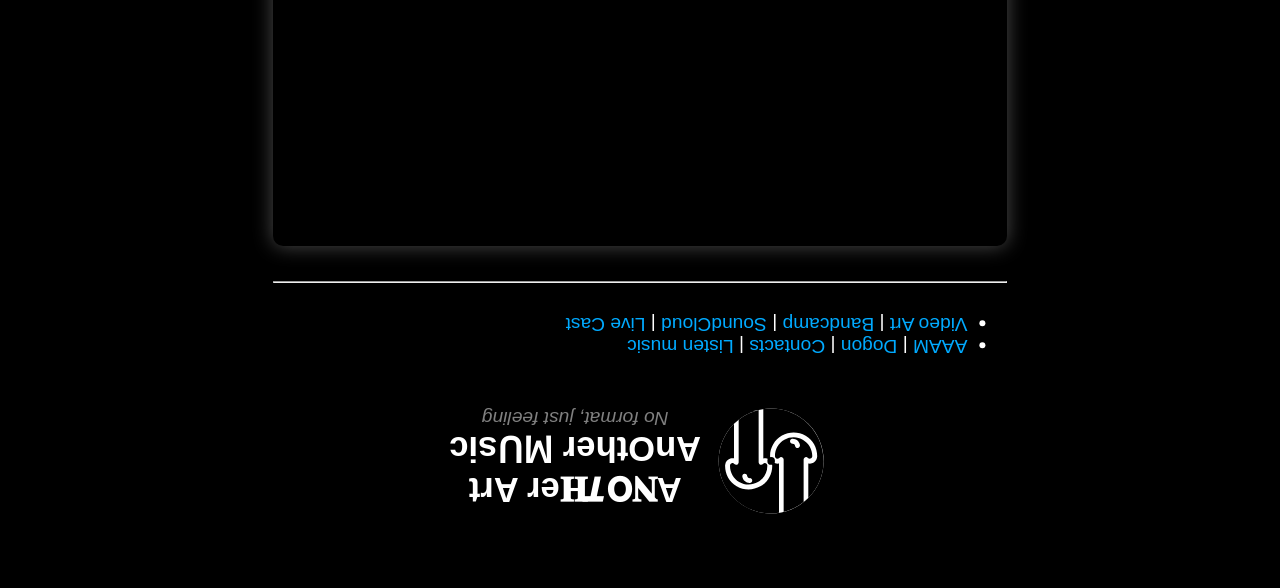
==== commit c42a903a: "index.html: Signed-off-by: hyphop <dogon@aaam>" ====
--- a/index.html
+++ b/index.html
@@ -187,6 +187,14 @@
 
 <h1>Music Videos</h1>
 
+<h2>From Sirius to Timbuktu 🌀 Album  2025 AAAM/doGOn - Deep Calm Meditation Music (LATEST ALBUM)</h2>
+
+<iframe width="100%" height="400"
+    src="https://www.youtube.com/playlist?list=PL9f3eFUbn-dsw9F-I9bL6HhSQrBCPP4oI"
+    frameborder="0"
+    allowfullscreen>
+</iframe>
+
 <h2>Latest of AAAM</h2>
 
 <iframe width="100%" height="400"
@@ -226,7 +234,6 @@
     frameborder="0"
     allowfullscreen>
 </iframe>
-
 
 
 <!--FOOTER-->
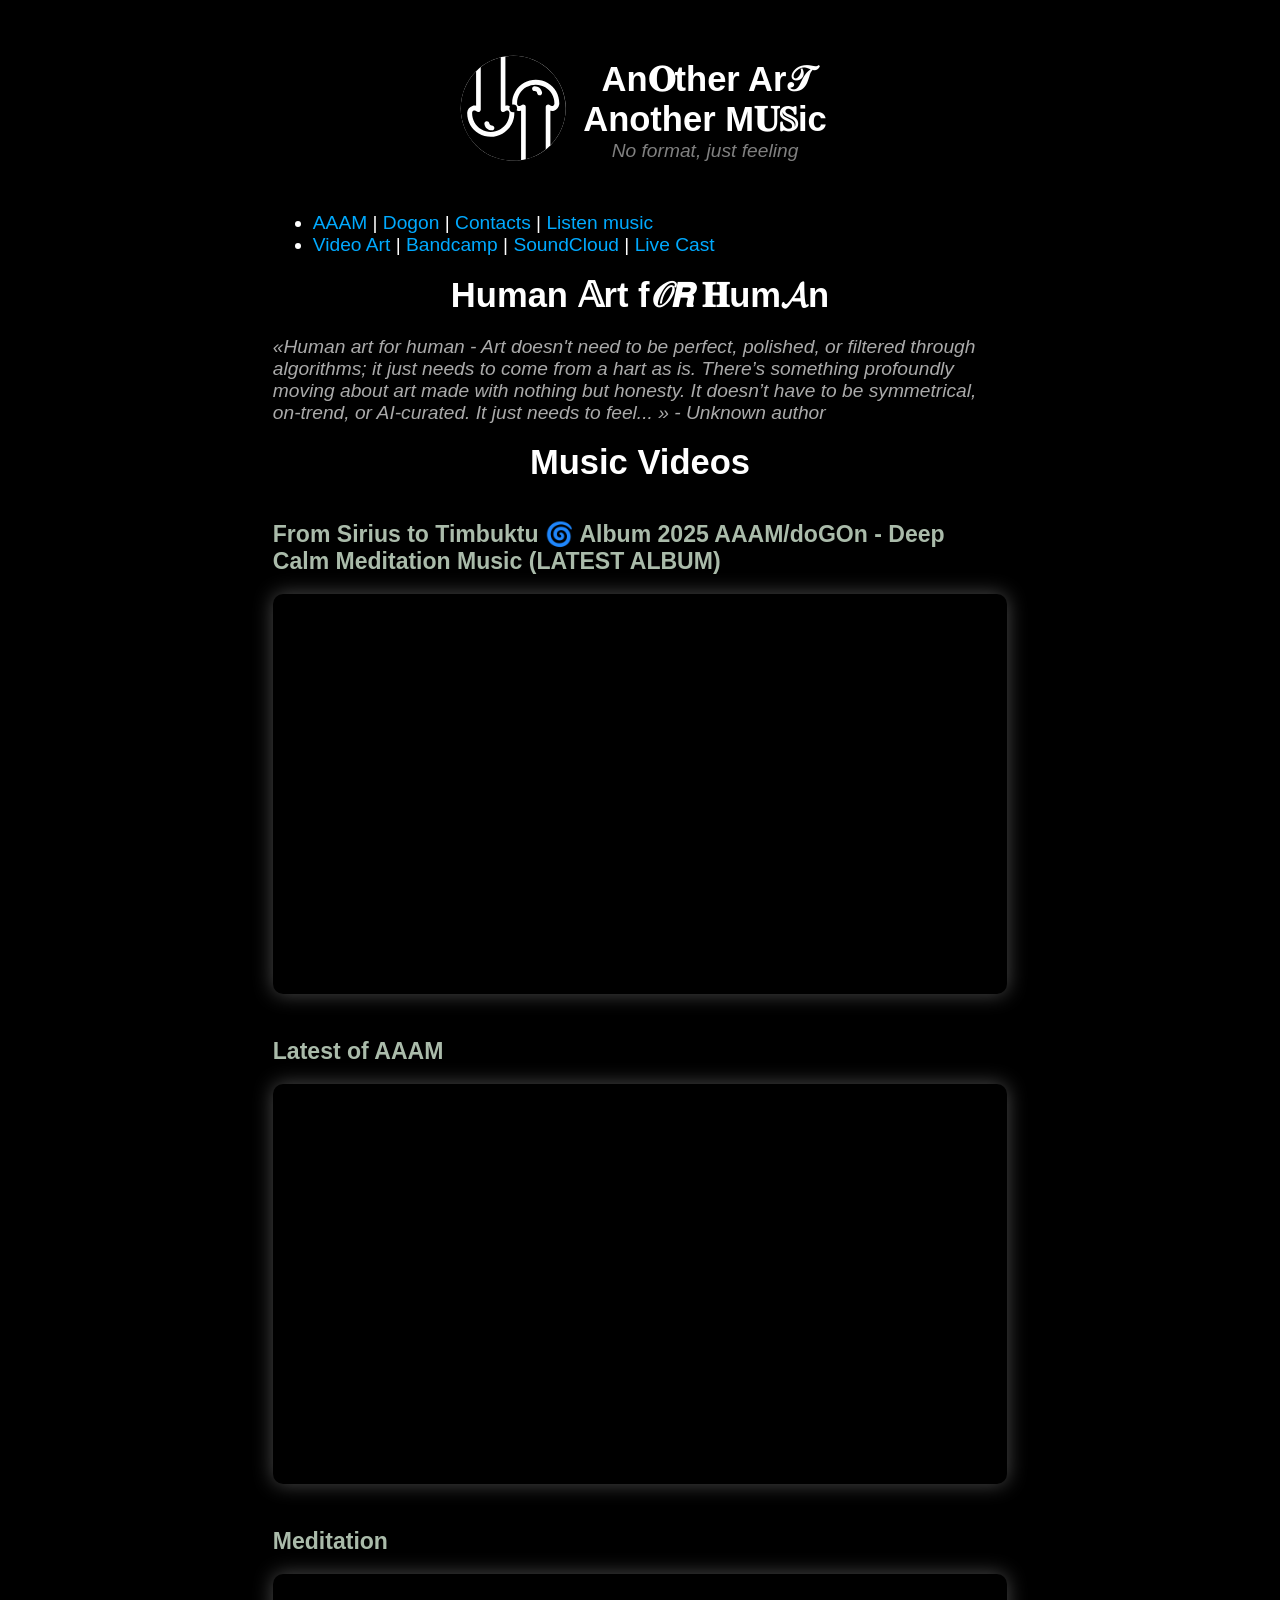
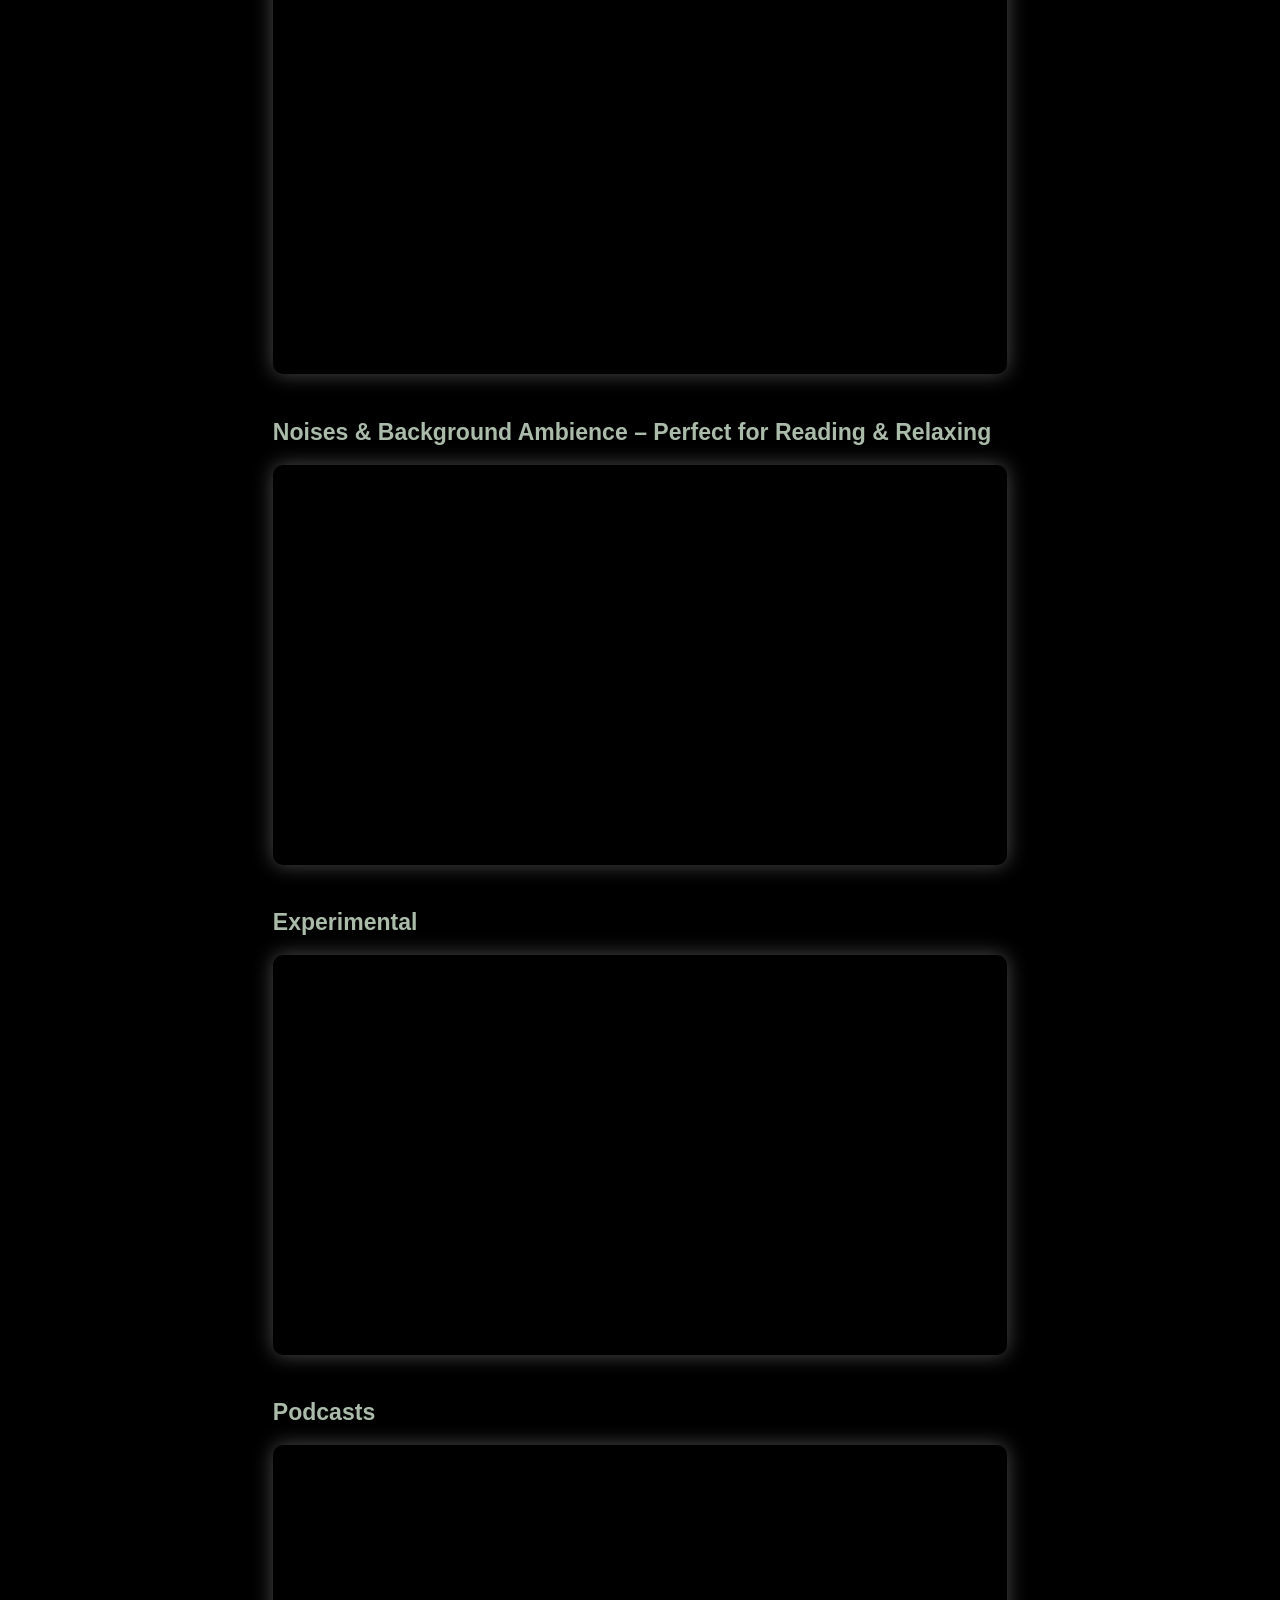
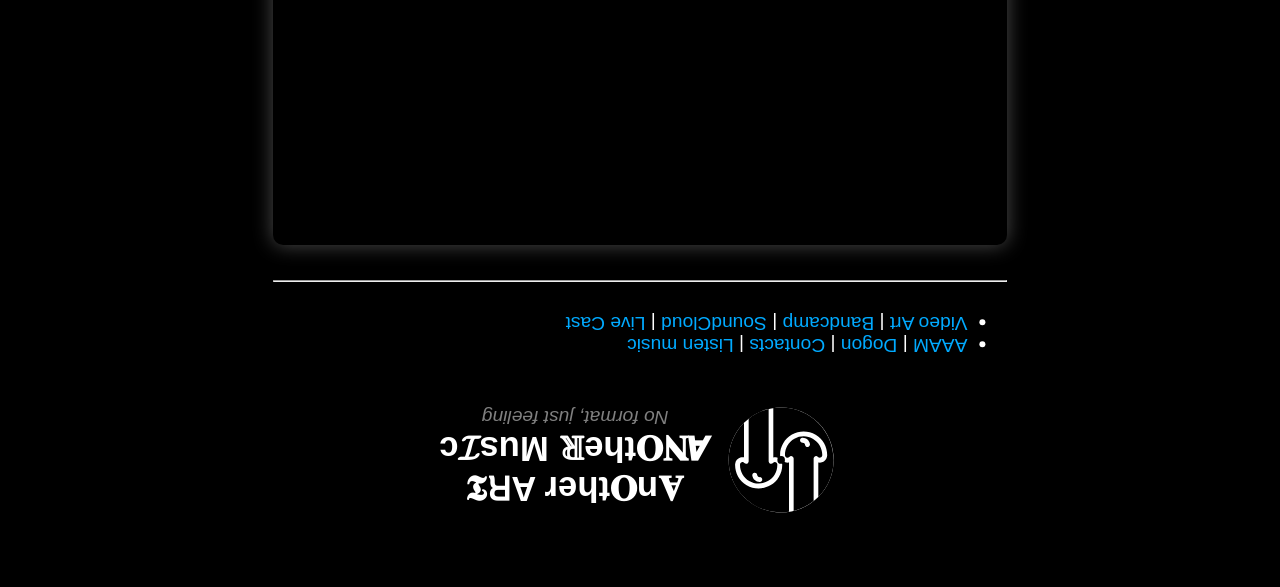
==== commit b379b380: "index.html: Signed-off-by: hyphop <dogon@aaam>" ====
--- a/index.html
+++ b/index.html
@@ -190,7 +190,7 @@
 <h2>From Sirius to Timbuktu 🌀 Album  2025 AAAM/doGOn - Deep Calm Meditation Music (LATEST ALBUM)</h2>
 
 <iframe width="100%" height="400"
-    src="https://www.youtube.com/playlist?list=PL9f3eFUbn-dsw9F-I9bL6HhSQrBCPP4oI"
+    src="https://www.youtube.com/embed/videoseries?list=PL9f3eFUbn-dsw9F-I9bL6HhSQrBCPP4oI"
     frameborder="0"
     allowfullscreen>
 </iframe>
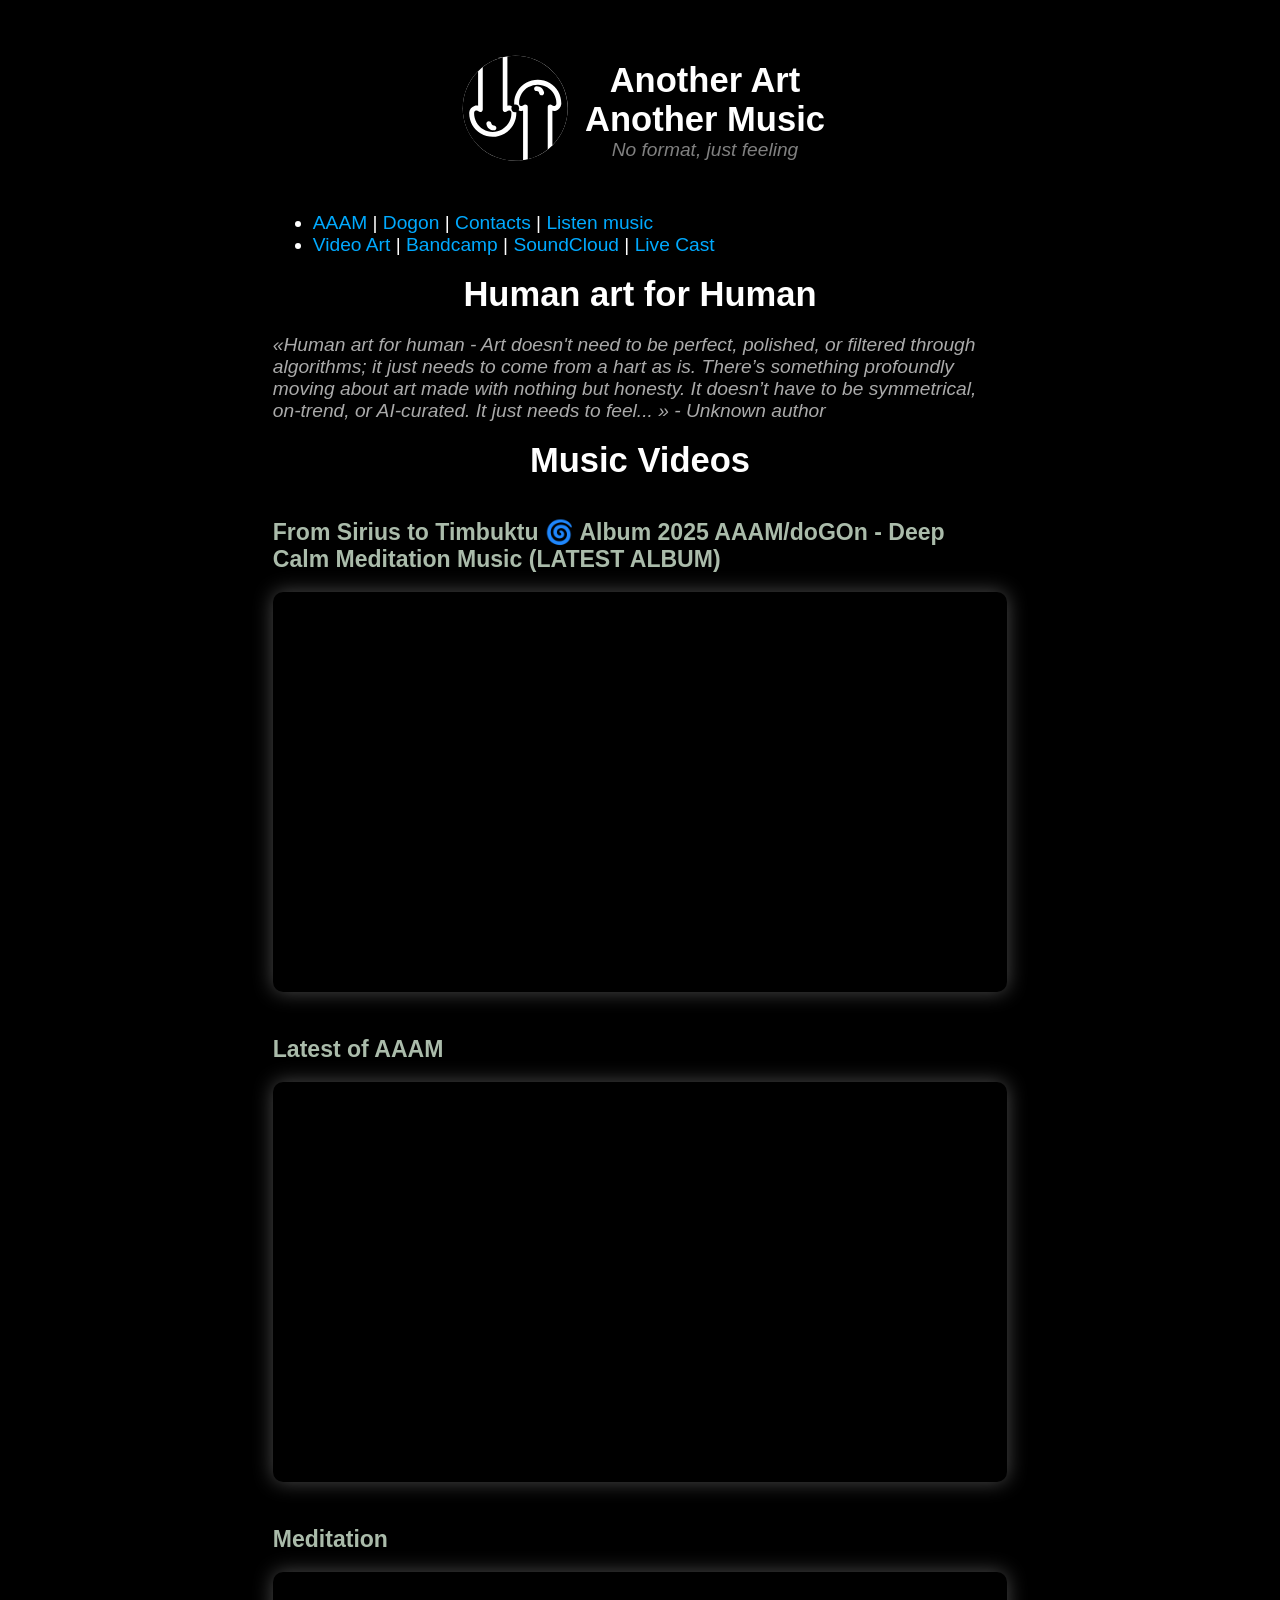
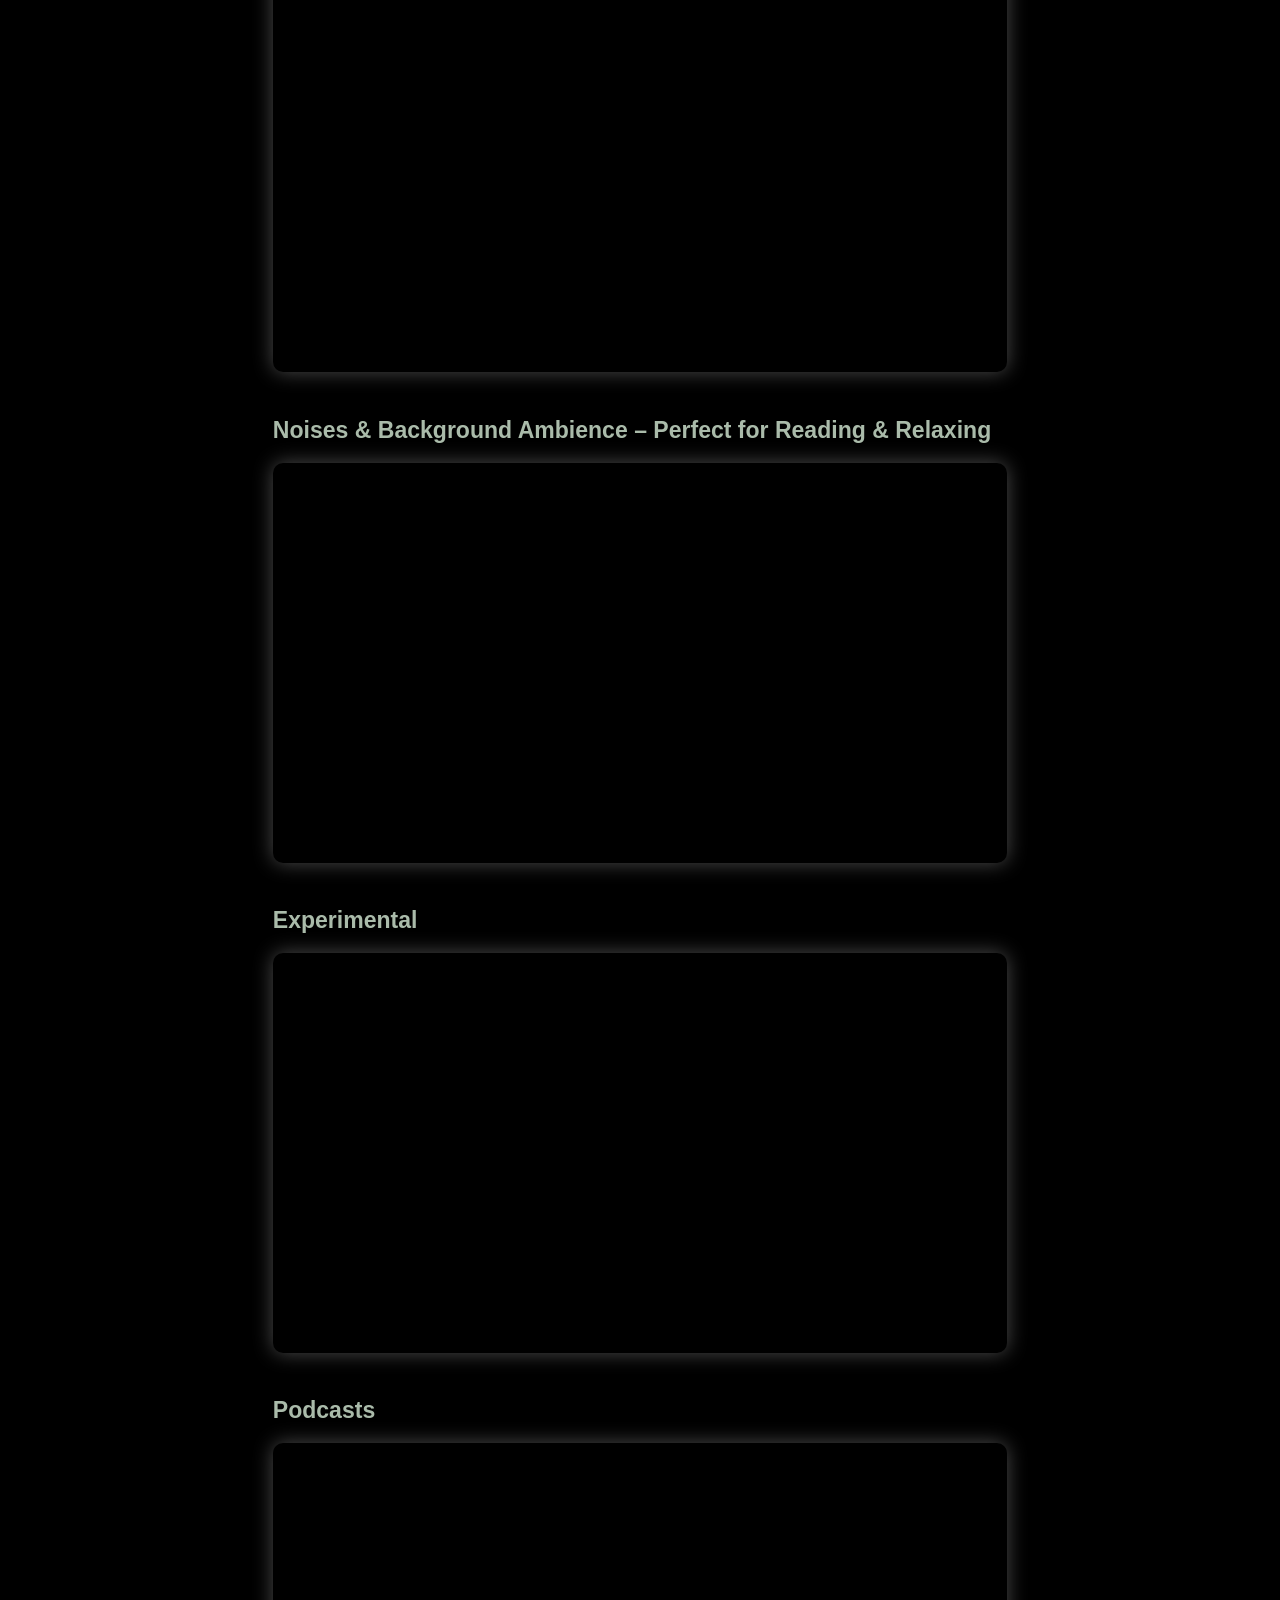
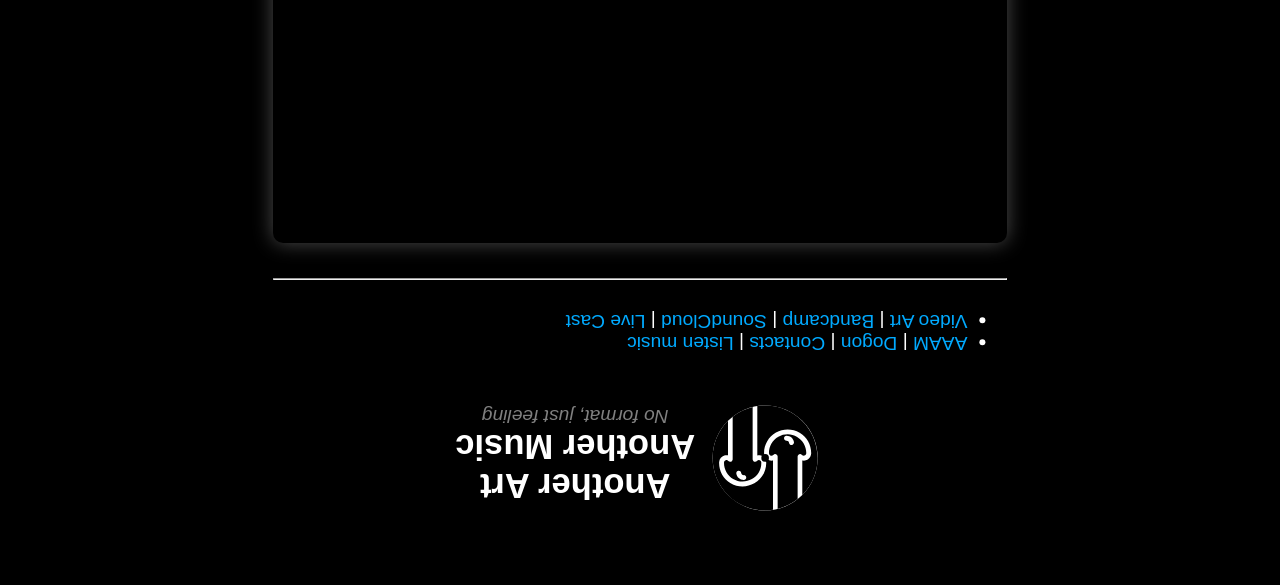
==== commit 1442e96a: "index.html: Signed-off-by: hyphop <art@khadas.com>" ====
--- a/index.html
+++ b/index.html
@@ -339,7 +339,7 @@
 
 }
 
-let update_titles=setInterval(updateOneTitle, 100);
+//let update_titles=setInterval(updateOneTitle, 100);
 </script>
 
 <script>document.querySelectorAll("a[href]").forEach(a=>a.href.startsWith("file:///")&&a.href.endsWith("/")&&a.setAttribute("href",a.getAttribute("href")+"index.html"))</script>
